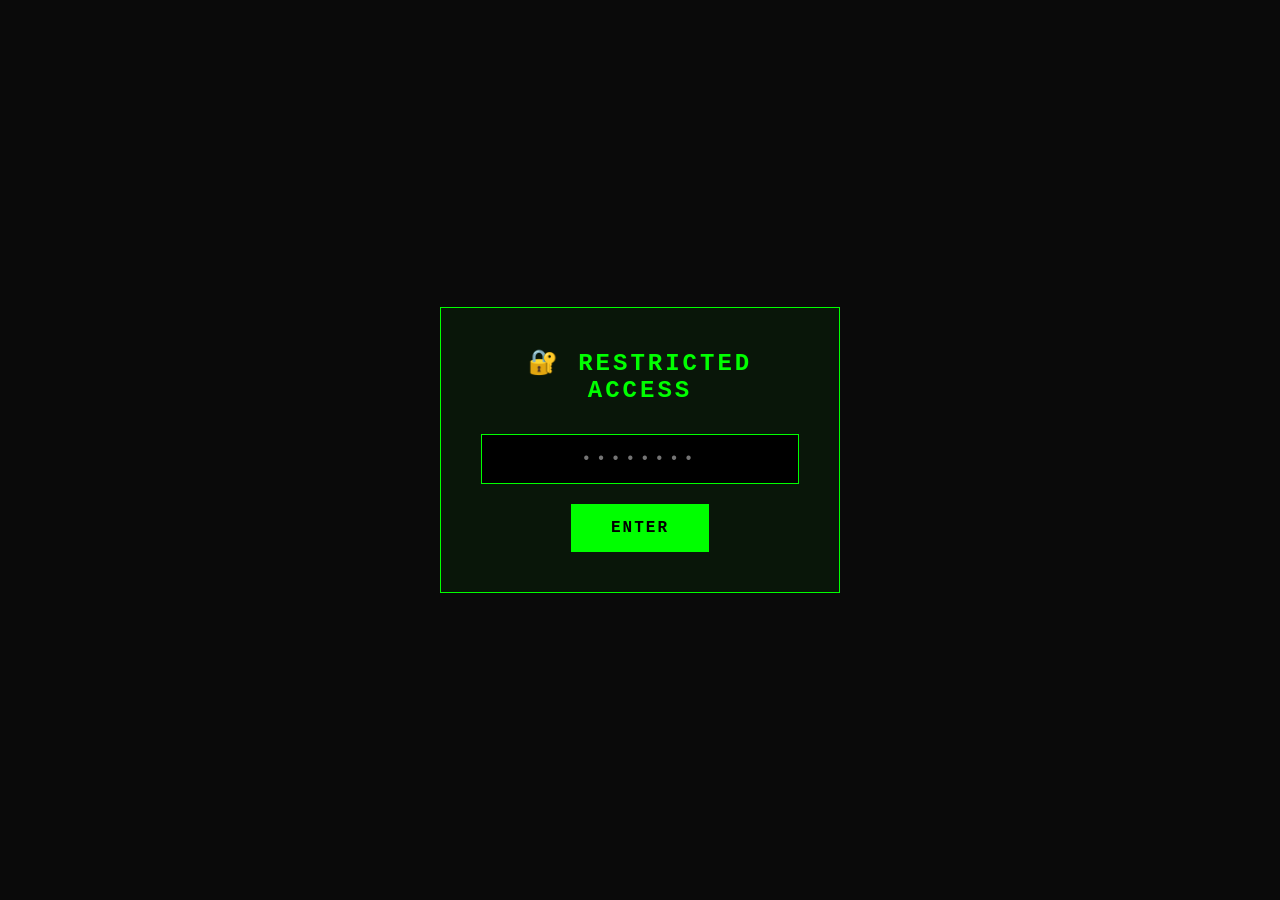
==== digitalbeauty/dashboard.html @ edce20c9 "Add PMF Plan 30 Days to dashboard" ====
<!DOCTYPE html>
<html lang="en">
<head>
    <meta charset="UTF-8">
    <meta name="viewport" content="width=device-width, initial-scale=1.0">
    <title>DigitalBeauty Pro — Documents</title>
    <style>
        * { margin: 0; padding: 0; box-sizing: border-box; }
        body {
            background-color: #1a1a1a;
            color: #e8eaed;
            font-family: -apple-system, BlinkMacSystemFont, "Segoe UI", Roboto, sans-serif;
            min-height: 100vh;
        }
        .header {
            background: #2d2d2d;
            padding: 15px 30px;
            display: flex;
            justify-content: space-between;
            align-items: center;
            border-bottom: 1px solid #3c4043;
        }
        .header h1 { font-size: 20px; font-weight: 500; }
        .logout-btn {
            background: transparent;
            color: #8ab4f8;
            border: 1px solid #8ab4f8;
            padding: 8px 20px;
            border-radius: 4px;
            cursor: pointer;
            font-size: 14px;
        }
        .logout-btn:hover { background: rgba(138, 180, 248, 0.1); }
        .container { padding: 30px; max-width: 1200px; margin: 0 auto; }
        .section-title {
            color: #9aa0a6;
            font-size: 12px;
            text-transform: uppercase;
            letter-spacing: 1px;
            margin-bottom: 15px;
            margin-top: 30px;
        }
        .file-list { background: #2d2d2d; border-radius: 8px; overflow: hidden; }
        .file-item {
            display: flex;
            align-items: center;
            padding: 15px 20px;
            border-bottom: 1px solid #3c4043;
            cursor: pointer;
            transition: background 0.2s;
        }
        .file-item:hover { background: #3c4043; }
        .file-item:last-child { border-bottom: none; }
        .file-icon {
            width: 24px;
            height: 24px;
            margin-right: 15px;
            display: flex;
            align-items: center;
            justify-content: center;
            font-size: 18px;
        }
        .file-name {
            flex: 1;
            font-size: 14px;
            color: #e8eaed;
        }
        .file-meta {
            color: #9aa0a6;
            font-size: 12px;
        }
        .folder-row {
            background: rgba(138, 180, 248, 0.05);
        }
    </style>
</head>
<body>
    <div class="header">
        <h1>DigitalBeauty Pro — Document Management</h1>
        <button class="logout-btn" onclick="logout()">Logout</button>
    </div>

    <div class="container">
        <div class="section-title">Folders</div>
        <div class="file-list">
            <div class="file-item folder-row" onclick="alert('Folder coming soon')">
                <div class="file-icon">📂</div>
                <div class="file-name">Strategy Documents</div>
                <div class="file-meta">5 items</div>
            </div>
            <div class="file-item folder-row" onclick="alert('Folder coming soon')">
                <div class="file-icon">📂</div>
                <div class="file-name">Market Analysis</div>
                <div class="file-meta">5 items</div>
            </div>
        </div>

        <div class="section-title">Files</div>
        <div class="file-list">
            <div class="file-item" onclick="window.location.href='docs/ideal-customer-profile.html'">
                <div class="file-icon">📄</div>
                <div class="file-name">Ideal Customer Profile</div>
                <div class="file-meta">PDF • Feb 21, 2026</div>
            </div>
            <div class="file-item" onclick="window.location.href='docs/north-star-metrics.html'">
                <div class="file-icon">📄</div>
                <div class="file-name">North Star Metrics</div>
                <div class="file-meta">PDF • Feb 21, 2026</div>
            </div>
            <div class="file-item" onclick="window.location.href='docs/pmf-plan-30-days.html'">
                <div class="file-icon">📄</div>
                <div class="file-name">PMF Plan 30 Days</div>
                <div class="file-meta">PDF • Feb 21, 2026</div>
            </div>
            <div class="file-item" onclick="window.location.href='docs/product-market-fit-analysis.html'">
                <div class="file-icon">📄</div>
                <div class="file-name">Product-Market-Fit Analysis</div>
                <div class="file-meta">PDF • Feb 21, 2026</div>
            </div>
            <div class="file-item" onclick="window.location.href='docs/wedge-strategy.html'">
                <div class="file-icon">📄</div>
                <div class="file-name">Wedge Strategy</div>
                <div class="file-meta">PDF • Feb 21, 2026</div>
            </div>
        </div>
    </div>

    <script>
        if (sessionStorage.getItem("authenticated") !== "true") {
            window.location.href = "index.html";
        }
        
        function logout() {
            sessionStorage.removeItem("authenticated");
            window.location.href = "index.html";
        }
    </script>
</body>
</html>
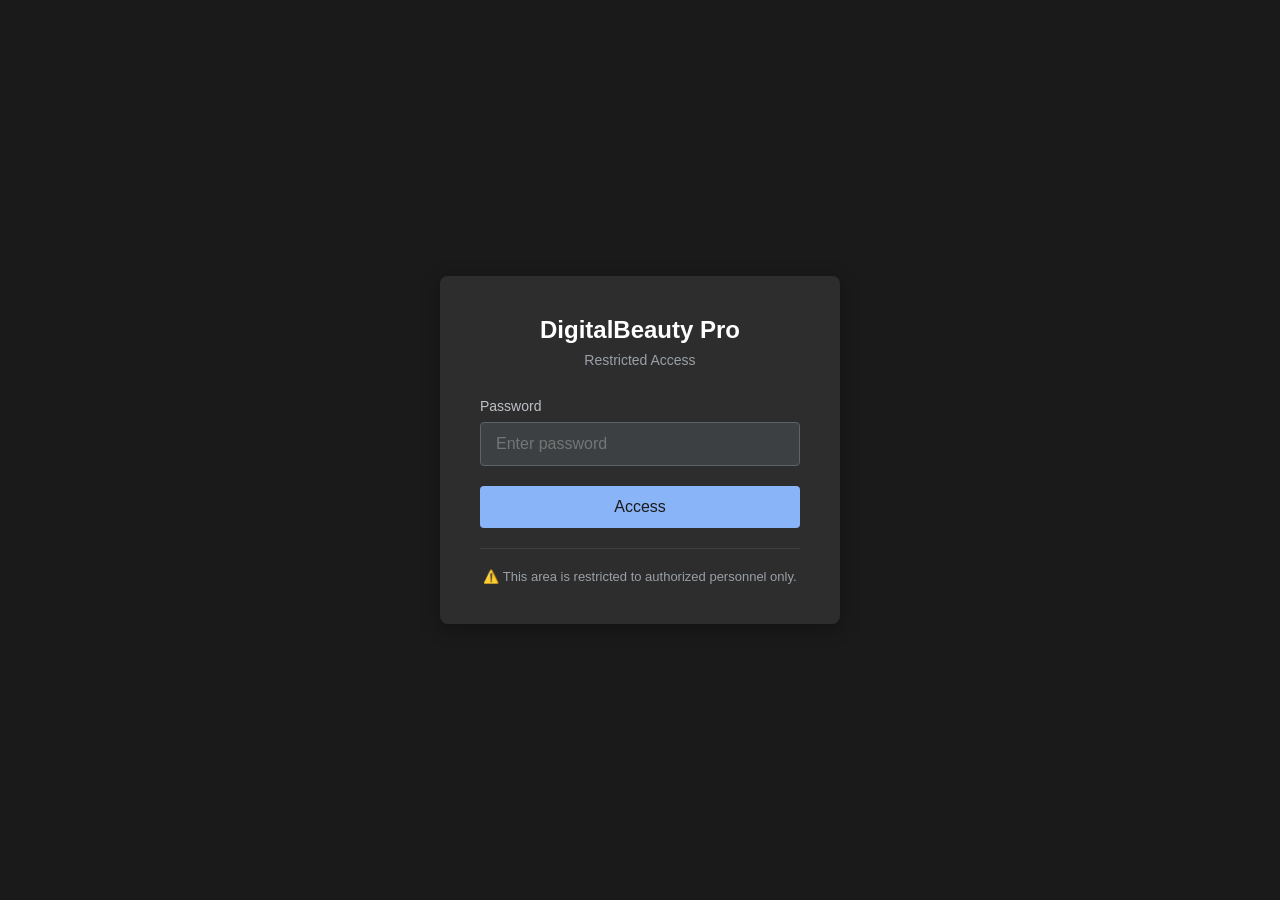
==== commit 2dcf75a7: "Update dashboard with role-based features" ====
--- a/digitalbeauty/dashboard.html
+++ b/digitalbeauty/dashboard.html
@@ -20,7 +20,19 @@
             align-items: center;
             border-bottom: 1px solid #3c4043;
         }
+        .header-left { display: flex; align-items: center; gap: 15px; }
         .header h1 { font-size: 20px; font-weight: 500; }
+        .user-badge {
+            background: #3c4043;
+            padding: 4px 12px;
+            border-radius: 12px;
+            font-size: 12px;
+            color: #bdc1c6;
+        }
+        .user-badge.admin {
+            background: #34a853;
+            color: #fff;
+        }
         .logout-btn {
             background: transparent;
             color: #8ab4f8;
@@ -31,6 +43,35 @@
             font-size: 14px;
         }
         .logout-btn:hover { background: rgba(138, 180, 248, 0.1); }
+        
+        .admin-toolbar {
+            background: #252525;
+            padding: 15px 30px;
+            border-bottom: 1px solid #3c4043;
+            display: none;
+            align-items: center;
+            gap: 15px;
+        }
+        .admin-toolbar.visible { display: flex; }
+        .new-folder-btn {
+            background: #34a853;
+            color: #fff;
+            border: none;
+            padding: 8px 16px;
+            border-radius: 4px;
+            cursor: pointer;
+            font-size: 14px;
+            display: flex;
+            align-items: center;
+            gap: 8px;
+        }
+        .new-folder-btn:hover { background: #2d8a47; }
+        .drag-hint {
+            color: #9aa0a6;
+            font-size: 13px;
+            font-style: italic;
+        }
+        
         .container { padding: 30px; max-width: 1200px; margin: 0 auto; }
         .section-title {
             color: #9aa0a6;
@@ -51,6 +92,8 @@
         }
         .file-item:hover { background: #3c4043; }
         .file-item:last-child { border-bottom: none; }
+        .file-item.dragging { opacity: 0.5; }
+        .file-item.drag-over { background: rgba(138, 180, 248, 0.2); }
         .file-icon {
             width: 24px;
             height: 24px;
@@ -72,52 +115,135 @@
         .folder-row {
             background: rgba(138, 180, 248, 0.05);
         }
+        .folder-row.drag-over {
+            background: rgba(138, 180, 248, 0.3);
+            border: 2px dashed #8ab4f8;
+        }
+        .folder-row.readonly {
+            cursor: default;
+        }
+        .folder-row.readonly:hover {
+            background: rgba(138, 180, 248, 0.05);
+        }
+        
+        /* Modal */
+        .modal {
+            display: none;
+            position: fixed;
+            top: 0;
+            left: 0;
+            width: 100%;
+            height: 100%;
+            background: rgba(0,0,0,0.7);
+            justify-content: center;
+            align-items: center;
+            z-index: 1000;
+        }
+        .modal.visible { display: flex; }
+        .modal-content {
+            background: #2d2d2d;
+            padding: 30px;
+            border-radius: 8px;
+            width: 100%;
+            max-width: 400px;
+        }
+        .modal-content h3 {
+            margin-bottom: 20px;
+            color: #fff;
+        }
+        .modal-content input {
+            width: 100%;
+            padding: 12px;
+            background: #3c4043;
+            border: 1px solid #5f6368;
+            border-radius: 4px;
+            color: #fff;
+            font-size: 16px;
+            margin-bottom: 20px;
+        }
+        .modal-buttons {
+            display: flex;
+            gap: 10px;
+            justify-content: flex-end;
+        }
+        .modal-btn {
+            padding: 10px 20px;
+            border: none;
+            border-radius: 4px;
+            cursor: pointer;
+            font-size: 14px;
+        }
+        .modal-btn.cancel {
+            background: transparent;
+            color: #bdc1c6;
+        }
+        .modal-btn.cancel:hover { color: #fff; }
+        .modal-btn.confirm {
+            background: #34a853;
+            color: #fff;
+        }
+        .modal-btn.confirm:hover { background: #2d8a47; }
     </style>
 </head>
 <body>
     <div class="header">
-        <h1>DigitalBeauty Pro — Document Management</h1>
+        <div class="header-left">
+            <h1>DigitalBeauty Pro — Document Management</h1>
+            <span class="user-badge" id="userBadge">Viewer</span>
+        </div>
         <button class="logout-btn" onclick="logout()">Logout</button>
     </div>
 
+    <div class="admin-toolbar" id="adminToolbar">
+        <button class="new-folder-btn" onclick="createNewFolder()">
+            <span>+</span> New Folder
+        </button>
+        <span class="drag-hint">💡 Drag files to folders to organize</span>
+    </div>
+
     <div class="container">
         <div class="section-title">Folders</div>
-        <div class="file-list">
-            <div class="file-item folder-row" onclick="alert('Folder coming soon')">
+        <div class="file-list" id="folderList">
+            <div class="file-item folder-row" data-folder="strategy" draggable="false">
                 <div class="file-icon">📂</div>
                 <div class="file-name">Strategy Documents</div>
-                <div class="file-meta">5 items</div>
-            </div>
-            <div class="file-item folder-row" onclick="alert('Folder coming soon')">
+                <div class="file-meta">6 items</div>
+            </div>
+            <div class="file-item folder-row" data-folder="market" draggable="false">
                 <div class="file-icon">📂</div>
                 <div class="file-name">Market Analysis</div>
-                <div class="file-meta">5 items</div>
+                <div class="file-meta">6 items</div>
             </div>
         </div>
 
         <div class="section-title">Files</div>
-        <div class="file-list">
-            <div class="file-item" onclick="window.location.href='docs/ideal-customer-profile.html'">
+        <div class="file-list" id="fileList">
+            <div class="file-item" data-file="creator-integration-strategy" draggable="false">
+                <div class="file-icon">📄</div>
+                <div class="file-name">Creator Integration Strategy</div>
+                <div class="file-meta">PDF • Feb 21, 2026</div>
+            </div>
+            <div class="file-item" data-file="ideal-customer-profile" draggable="false">
                 <div class="file-icon">📄</div>
                 <div class="file-name">Ideal Customer Profile</div>
                 <div class="file-meta">PDF • Feb 21, 2026</div>
             </div>
-            <div class="file-item" onclick="window.location.href='docs/north-star-metrics.html'">
+            <div class="file-item" data-file="north-star-metrics" draggable="false">
                 <div class="file-icon">📄</div>
                 <div class="file-name">North Star Metrics</div>
                 <div class="file-meta">PDF • Feb 21, 2026</div>
             </div>
-            <div class="file-item" onclick="window.location.href='docs/pmf-plan-30-days.html'">
+            <div class="file-item" data-file="pmf-plan-30-days" draggable="false">
                 <div class="file-icon">📄</div>
                 <div class="file-name">PMF Plan 30 Days</div>
                 <div class="file-meta">PDF • Feb 21, 2026</div>
             </div>
-            <div class="file-item" onclick="window.location.href='docs/product-market-fit-analysis.html'">
+            <div class="file-item" data-file="product-market-fit-analysis" draggable="false">
                 <div class="file-icon">📄</div>
                 <div class="file-name">Product-Market-Fit Analysis</div>
                 <div class="file-meta">PDF • Feb 21, 2026</div>
             </div>
-            <div class="file-item" onclick="window.location.href='docs/wedge-strategy.html'">
+            <div class="file-item" data-file="wedge-strategy" draggable="false">
                 <div class="file-icon">📄</div>
                 <div class="file-name">Wedge Strategy</div>
                 <div class="file-meta">PDF • Feb 21, 2026</div>
@@ -125,15 +251,175 @@
         </div>
     </div>
 
+    <!-- New Folder Modal -->
+    <div class="modal" id="newFolderModal">
+        <div class="modal-content">
+            <h3>Create New Folder</h3>
+            <input type="text" id="folderNameInput" placeholder="Folder name">
+            <div class="modal-buttons">
+                <button class="modal-btn cancel" onclick="closeModal()">Cancel</button>
+                <button class="modal-btn confirm" onclick="confirmNewFolder()">Create</button>
+            </div>
+        </div>
+    </div>
+
     <script>
+        // Check authentication
         if (sessionStorage.getItem("authenticated") !== "true") {
             window.location.href = "index.html";
         }
-        
+
+        const userRole = sessionStorage.getItem("userRole") || "viewer";
+        const userName = sessionStorage.getItem("userName") || "User";
+        const isAdmin = userRole === "admin";
+
+        // Update UI based on role
+        document.getElementById("userBadge").textContent = userName;
+        if (isAdmin) {
+            document.getElementById("userBadge").classList.add("admin");
+            document.getElementById("adminToolbar").classList.add("visible");
+            setupDragAndDrop();
+        } else {
+            document.getElementById("userBadge").classList.remove("admin");
+            // Make folders readonly for viewers
+            document.querySelectorAll('.folder-row').forEach(folder => {
+                folder.classList.add('readonly');
+            });
+        }
+
+        // File click handlers
+        document.querySelectorAll('[data-file]').forEach(item => {
+            item.addEventListener('click', function() {
+                const file = this.getAttribute('data-file');
+                window.location.href = `docs/${file}.html`;
+            });
+        });
+
+        // Folder click handlers
+        document.querySelectorAll('[data-folder]').forEach(item => {
+            item.addEventListener('click', function(e) {
+                if (!isAdmin || !this.classList.contains('drag-over')) {
+                    const folder = this.getAttribute('data-folder');
+                    alert(`Folder "${folder}" contents coming soon`);
+                }
+            });
+        });
+
         function logout() {
             sessionStorage.removeItem("authenticated");
+            sessionStorage.removeItem("userRole");
+            sessionStorage.removeItem("userName");
             window.location.href = "index.html";
         }
+
+        function setupDragAndDrop() {
+            const files = document.querySelectorAll('[data-file]');
+            const folders = document.querySelectorAll('[data-folder]');
+
+            files.forEach(file => {
+                file.draggable = true;
+                file.addEventListener('dragstart', handleDragStart);
+                file.addEventListener('dragend', handleDragEnd);
+            });
+
+            folders.forEach(folder => {
+                folder.addEventListener('dragover', handleDragOver);
+                folder.addEventListener('dragleave', handleDragLeave);
+                folder.addEventListener('drop', handleDrop);
+            });
+        }
+
+        function handleDragStart(e) {
+            this.classList.add('dragging');
+            e.dataTransfer.setData('text/plain', this.getAttribute('data-file'));
+            e.dataTransfer.effectAllowed = 'move';
+        }
+
+        function handleDragEnd(e) {
+            this.classList.remove('dragging');
+        }
+
+        function handleDragOver(e) {
+            e.preventDefault();
+            e.dataTransfer.dropEffect = 'move';
+            this.classList.add('drag-over');
+        }
+
+        function handleDragLeave(e) {
+            this.classList.remove('drag-over');
+        }
+
+        function handleDrop(e) {
+            e.preventDefault();
+            this.classList.remove('drag-over');
+            const fileName = e.dataTransfer.getData('text/plain');
+            const folderName = this.getAttribute('data-folder');
+            
+            // Find the file element
+            const fileElement = document.querySelector(`[data-file="${fileName}"]`);
+            const fileTitle = fileElement.querySelector('.file-name').textContent;
+            
+            // In a real app, this would update the database
+            // For now, just show feedback
+            alert(`Moved "${fileTitle}" to folder "${folderName}"`);
+            
+            // Update the folder count (visual only)
+            const meta = this.querySelector('.file-meta');
+            const currentCount = parseInt(meta.textContent);
+            meta.textContent = `${currentCount + 1} items`;
+        }
+
+        function createNewFolder() {
+            document.getElementById('newFolderModal').classList.add('visible');
+            document.getElementById('folderNameInput').focus();
+        }
+
+        function closeModal() {
+            document.getElementById('newFolderModal').classList.remove('visible');
+            document.getElementById('folderNameInput').value = '';
+        }
+
+        function confirmNewFolder() {
+            const folderName = document.getElementById('folderNameInput').value.trim();
+            if (folderName) {
+                // In a real app, this would create the folder in the database
+                // For now, just add it to the UI
+                const folderList = document.getElementById('folderList');
+                const newFolder = document.createElement('div');
+                newFolder.className = 'file-item folder-row';
+                newFolder.setAttribute('data-folder', folderName.toLowerCase().replace(/\s+/g, '-'));
+                newFolder.innerHTML = `
+                    <div class="file-icon">📂</div>
+                    <div class="file-name">${folderName}</div>
+                    <div class="file-meta">0 items</div>
+                `;
+                
+                // Add event listeners
+                newFolder.addEventListener('click', function() {
+                    alert(`Folder "${folderName}" contents coming soon`);
+                });
+                newFolder.addEventListener('dragover', handleDragOver);
+                newFolder.addEventListener('dragleave', handleDragLeave);
+                newFolder.addEventListener('drop', handleDrop);
+                
+                folderList.appendChild(newFolder);
+                closeModal();
+            }
+        }
+
+        // Close modal on outside click
+        document.getElementById('newFolderModal').addEventListener('click', function(e) {
+            if (e.target === this) {
+                closeModal();
+            }
+        });
+
+        // Enter key in modal
+        document.getElementById('folderNameInput').addEventListener('keypress', function(e) {
+            if (e.key === 'Enter') {
+                confirmNewFolder();
+            }
+        });
     </script>
 </body>
 </html>
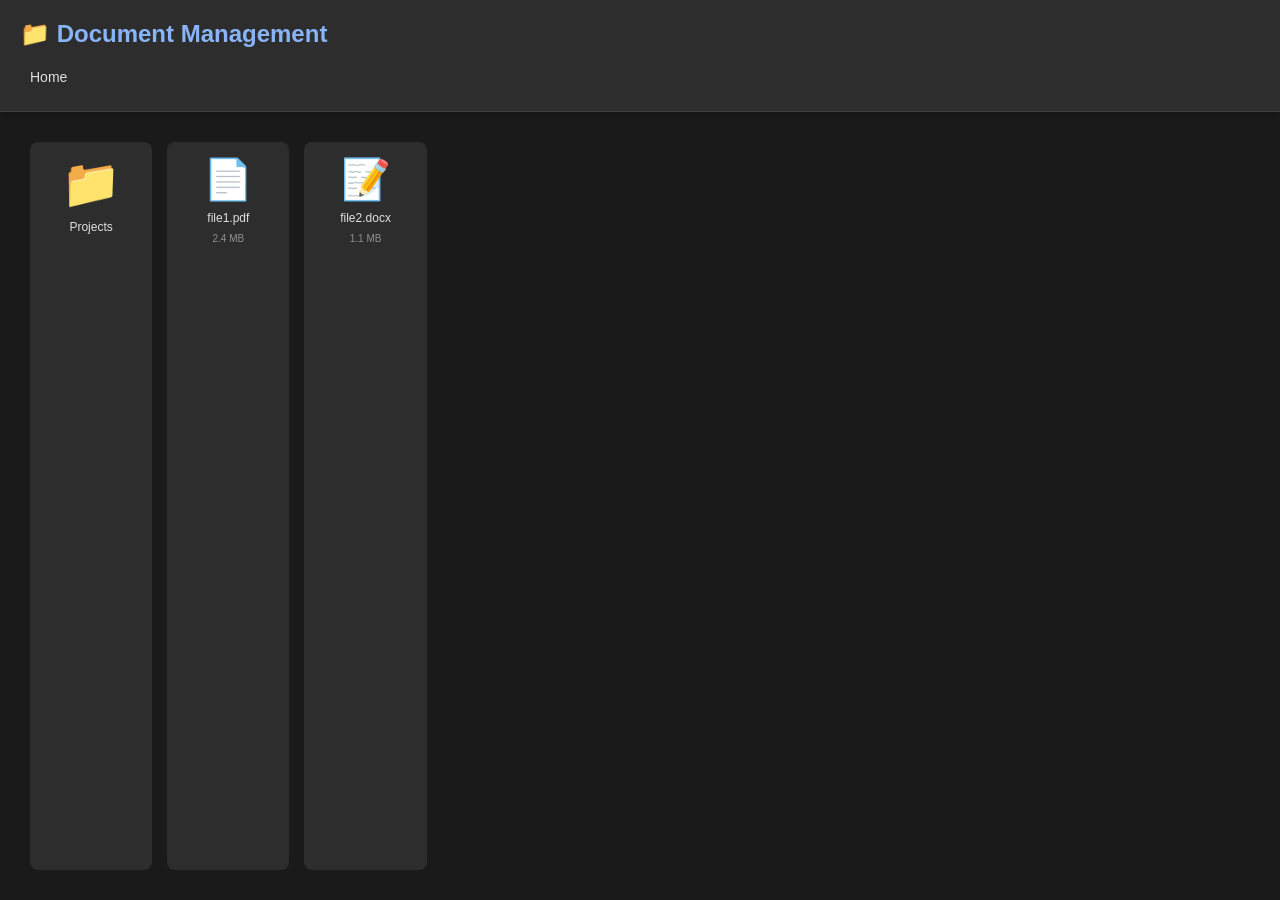
==== commit 79770a71: "Add breadcrumbs, context menu, drag to parent" ====
--- a/digitalbeauty/dashboard.html
+++ b/digitalbeauty/dashboard.html
@@ -1,424 +1,1040 @@
 <!DOCTYPE html>
-<html lang="en">
+<html lang="it">
 <head>
     <meta charset="UTF-8">
     <meta name="viewport" content="width=device-width, initial-scale=1.0">
-    <title>DigitalBeauty Pro — Documents</title>
+    <title>Document Management Dashboard</title>
     <style>
-        * { margin: 0; padding: 0; box-sizing: border-box; }
+        * {
+            margin: 0;
+            padding: 0;
+            box-sizing: border-box;
+        }
+
         body {
+            font-family: -apple-system, BlinkMacSystemFont, 'Segoe UI', Roboto, 'Helvetica Neue', Arial, sans-serif;
             background-color: #1a1a1a;
-            color: #e8eaed;
-            font-family: -apple-system, BlinkMacSystemFont, "Segoe UI", Roboto, sans-serif;
-            min-height: 100vh;
-        }
+            color: #e0e0e0;
+            overflow: hidden;
+        }
+
+        .container {
+            display: flex;
+            flex-direction: column;
+            height: 100vh;
+            overflow: hidden;
+        }
+
+        /* Header */
         .header {
-            background: #2d2d2d;
-            padding: 15px 30px;
-            display: flex;
-            justify-content: space-between;
-            align-items: center;
-            border-bottom: 1px solid #3c4043;
-        }
-        .header-left { display: flex; align-items: center; gap: 15px; }
-        .header h1 { font-size: 20px; font-weight: 500; }
-        .user-badge {
-            background: #3c4043;
-            padding: 4px 12px;
-            border-radius: 12px;
-            font-size: 12px;
-            color: #bdc1c6;
-        }
-        .user-badge.admin {
-            background: #34a853;
-            color: #fff;
-        }
-        .logout-btn {
-            background: transparent;
+            background-color: #2d2d2d;
+            padding: 20px;
+            border-bottom: 1px solid #404040;
+            box-shadow: 0 2px 8px rgba(0, 0, 0, 0.3);
+        }
+
+        .header h1 {
             color: #8ab4f8;
-            border: 1px solid #8ab4f8;
-            padding: 8px 20px;
-            border-radius: 4px;
-            cursor: pointer;
-            font-size: 14px;
-        }
-        .logout-btn:hover { background: rgba(138, 180, 248, 0.1); }
-        
-        .admin-toolbar {
-            background: #252525;
-            padding: 15px 30px;
-            border-bottom: 1px solid #3c4043;
-            display: none;
-            align-items: center;
-            gap: 15px;
-        }
-        .admin-toolbar.visible { display: flex; }
-        .new-folder-btn {
-            background: #34a853;
-            color: #fff;
-            border: none;
-            padding: 8px 16px;
-            border-radius: 4px;
-            cursor: pointer;
-            font-size: 14px;
+            font-size: 24px;
+            margin-bottom: 15px;
+        }
+
+        /* Breadcrumbs */
+        .breadcrumbs {
             display: flex;
             align-items: center;
             gap: 8px;
-        }
-        .new-folder-btn:hover { background: #2d8a47; }
-        .drag-hint {
-            color: #9aa0a6;
-            font-size: 13px;
-            font-style: italic;
-        }
-        
-        .container { padding: 30px; max-width: 1200px; margin: 0 auto; }
-        .section-title {
-            color: #9aa0a6;
-            font-size: 12px;
-            text-transform: uppercase;
-            letter-spacing: 1px;
-            margin-bottom: 15px;
-            margin-top: 30px;
-        }
-        .file-list { background: #2d2d2d; border-radius: 8px; overflow: hidden; }
+            flex-wrap: wrap;
+        }
+
+        .breadcrumb-item {
+            display: flex;
+            align-items: center;
+            gap: 6px;
+        }
+
+        .breadcrumb-link {
+            color: #8ab4f8;
+            cursor: pointer;
+            padding: 6px 10px;
+            border-radius: 4px;
+            transition: all 0.2s ease;
+            font-size: 14px;
+            user-select: none;
+        }
+
+        .breadcrumb-link:hover {
+            background-color: #3a3a3a;
+            color: #a8c5ff;
+        }
+
+        .breadcrumb-separator {
+            color: #606060;
+            font-size: 14px;
+        }
+
+        .breadcrumb-current {
+            color: #e0e0e0;
+            padding: 6px 10px;
+            font-size: 14px;
+            font-weight: 500;
+        }
+
+        /* Main Content Area */
+        .content-area {
+            display: flex;
+            flex: 1;
+            overflow: hidden;
+        }
+
+        .file-explorer {
+            flex: 1;
+            padding: 20px;
+            overflow-y: auto;
+            display: flex;
+            flex-direction: column;
+        }
+
+        /* File Grid */
+        .file-grid {
+            display: grid;
+            grid-template-columns: repeat(auto-fill, minmax(120px, 1fr));
+            gap: 15px;
+            padding: 10px;
+            flex: 1;
+        }
+
         .file-item {
             display: flex;
+            flex-direction: column;
             align-items: center;
-            padding: 15px 20px;
-            border-bottom: 1px solid #3c4043;
+            gap: 8px;
+            padding: 12px;
+            background-color: #2d2d2d;
+            border-radius: 8px;
             cursor: pointer;
-            transition: background 0.2s;
-        }
-        .file-item:hover { background: #3c4043; }
-        .file-item:last-child { border-bottom: none; }
-        .file-item.dragging { opacity: 0.5; }
-        .file-item.drag-over { background: rgba(138, 180, 248, 0.2); }
+            transition: all 0.2s ease;
+            user-select: none;
+            border: 2px solid transparent;
+            position: relative;
+        }
+
+        .file-item:hover {
+            background-color: #353535;
+            border-color: #8ab4f8;
+            transform: translateY(-2px);
+        }
+
+        .file-item.dragging {
+            opacity: 0.5;
+            transform: scale(0.95);
+        }
+
+        .file-item.drag-over {
+            border-color: #8ab4f8;
+            background-color: rgba(138, 180, 248, 0.1);
+            box-shadow: inset 0 0 8px rgba(138, 180, 248, 0.2);
+        }
+
         .file-icon {
-            width: 24px;
-            height: 24px;
-            margin-right: 15px;
+            font-size: 40px;
+            color: #8ab4f8;
+        }
+
+        .folder .file-icon {
+            font-size: 48px;
+        }
+
+        .file-name {
+            font-size: 12px;
+            text-align: center;
+            word-break: break-word;
+            max-width: 100%;
+            color: #e0e0e0;
+            font-weight: 500;
+        }
+
+        .file-info {
+            font-size: 10px;
+            color: #909090;
+            text-align: center;
+        }
+
+        /* Empty State */
+        .empty-state {
+            display: flex;
+            flex-direction: column;
+            align-items: center;
+            justify-content: center;
+            flex: 1;
+            gap: 20px;
+            color: #606060;
+        }
+
+        .empty-state-icon {
+            font-size: 64px;
+            opacity: 0.3;
+        }
+
+        .empty-state-text {
+            font-size: 16px;
+            text-align: center;
+        }
+
+        /* Context Menu */
+        .context-menu {
+            position: fixed;
+            background-color: #2d2d2d;
+            border: 1px solid #404040;
+            border-radius: 6px;
+            box-shadow: 0 4px 12px rgba(0, 0, 0, 0.5);
+            z-index: 1000;
+            min-width: 180px;
+            overflow: hidden;
+            display: none;
+        }
+
+        .context-menu.show {
+            display: block;
+        }
+
+        .context-menu-item {
+            padding: 10px 16px;
+            cursor: pointer;
+            color: #e0e0e0;
+            transition: all 0.2s ease;
             display: flex;
             align-items: center;
-            justify-content: center;
-            font-size: 18px;
-        }
-        .file-name {
-            flex: 1;
-            font-size: 14px;
-            color: #e8eaed;
-        }
-        .file-meta {
-            color: #9aa0a6;
-            font-size: 12px;
-        }
-        .folder-row {
-            background: rgba(138, 180, 248, 0.05);
-        }
-        .folder-row.drag-over {
-            background: rgba(138, 180, 248, 0.3);
-            border: 2px dashed #8ab4f8;
-        }
-        .folder-row.readonly {
-            cursor: default;
-        }
-        .folder-row.readonly:hover {
-            background: rgba(138, 180, 248, 0.05);
-        }
-        
+            gap: 10px;
+            font-size: 13px;
+            border: none;
+            background: none;
+            width: 100%;
+            text-align: left;
+        }
+
+        .context-menu-item:hover {
+            background-color: #3a3a3a;
+            color: #8ab4f8;
+        }
+
+        .context-menu-item.delete-action:hover {
+            background-color: #4a2020;
+            color: #ff6b6b;
+        }
+
+        .context-menu-divider {
+            height: 1px;
+            background-color: #404040;
+            margin: 4px 0;
+        }
+
         /* Modal */
-        .modal {
-            display: none;
+        .modal-overlay {
             position: fixed;
             top: 0;
             left: 0;
+            right: 0;
+            bottom: 0;
+            background-color: rgba(0, 0, 0, 0.7);
+            display: none;
+            align-items: center;
+            justify-content: center;
+            z-index: 2000;
+            backdrop-filter: blur(2px);
+        }
+
+        .modal-overlay.show {
+            display: flex;
+        }
+
+        .modal {
+            background-color: #2d2d2d;
+            border-radius: 12px;
+            padding: 24px;
+            box-shadow: 0 8px 32px rgba(0, 0, 0, 0.6);
+            max-width: 400px;
+            width: 90%;
+        }
+
+        .modal h2 {
+            color: #e0e0e0;
+            margin-bottom: 16px;
+            font-size: 18px;
+        }
+
+        .modal p {
+            color: #b0b0b0;
+            margin-bottom: 20px;
+            font-size: 14px;
+        }
+
+        .modal-input {
             width: 100%;
-            height: 100%;
-            background: rgba(0,0,0,0.7);
-            justify-content: center;
-            align-items: center;
-            z-index: 1000;
-        }
-        .modal.visible { display: flex; }
-        .modal-content {
-            background: #2d2d2d;
-            padding: 30px;
-            border-radius: 8px;
-            width: 100%;
-            max-width: 400px;
-        }
-        .modal-content h3 {
+            padding: 10px;
             margin-bottom: 20px;
-            color: #fff;
-        }
-        .modal-content input {
-            width: 100%;
-            padding: 12px;
-            background: #3c4043;
-            border: 1px solid #5f6368;
-            border-radius: 4px;
-            color: #fff;
-            font-size: 16px;
-            margin-bottom: 20px;
-        }
+            background-color: #3a3a3a;
+            border: 1px solid #404040;
+            color: #e0e0e0;
+            border-radius: 6px;
+            font-size: 14px;
+            font-family: inherit;
+        }
+
+        .modal-input:focus {
+            outline: none;
+            border-color: #8ab4f8;
+            box-shadow: 0 0 8px rgba(138, 180, 248, 0.2);
+        }
+
         .modal-buttons {
             display: flex;
             gap: 10px;
             justify-content: flex-end;
         }
-        .modal-btn {
+
+        .btn {
             padding: 10px 20px;
             border: none;
-            border-radius: 4px;
+            border-radius: 6px;
             cursor: pointer;
             font-size: 14px;
-        }
-        .modal-btn.cancel {
-            background: transparent;
-            color: #bdc1c6;
-        }
-        .modal-btn.cancel:hover { color: #fff; }
-        .modal-btn.confirm {
-            background: #34a853;
-            color: #fff;
-        }
-        .modal-btn.confirm:hover { background: #2d8a47; }
+            transition: all 0.2s ease;
+            font-weight: 500;
+        }
+
+        .btn-primary {
+            background-color: #8ab4f8;
+            color: #1a1a1a;
+        }
+
+        .btn-primary:hover {
+            background-color: #a8c5ff;
+            transform: translateY(-1px);
+        }
+
+        .btn-secondary {
+            background-color: #3a3a3a;
+            color: #e0e0e0;
+        }
+
+        .btn-secondary:hover {
+            background-color: #454545;
+        }
+
+        .btn-danger {
+            background-color: #d32f2f;
+            color: #ffffff;
+        }
+
+        .btn-danger:hover {
+            background-color: #e53935;
+            transform: translateY(-1px);
+        }
+
+        /* Drag Indicator */
+        .drag-indicator {
+            position: fixed;
+            pointer-events: none;
+            display: none;
+            z-index: 999;
+        }
+
+        .drag-indicator.show {
+            display: flex;
+            align-items: center;
+            gap: 8px;
+            padding: 8px 12px;
+            background-color: #8ab4f8;
+            color: #1a1a1a;
+            border-radius: 6px;
+            font-size: 12px;
+            font-weight: 600;
+            box-shadow: 0 4px 12px rgba(138, 180, 248, 0.3);
+        }
+
+        /* Scrollbar */
+        .file-explorer::-webkit-scrollbar {
+            width: 8px;
+        }
+
+        .file-explorer::-webkit-scrollbar-track {
+            background: #1a1a1a;
+        }
+
+        .file-explorer::-webkit-scrollbar-thumb {
+            background: #404040;
+            border-radius: 4px;
+        }
+
+        .file-explorer::-webkit-scrollbar-thumb:hover {
+            background: #505050;
+        }
+
+        /* Loading State */
+        .loading {
+            display: inline-block;
+            width: 12px;
+            height: 12px;
+            border: 2px solid #8ab4f8;
+            border-top-color: transparent;
+            border-radius: 50%;
+            animation: spin 0.6s linear infinite;
+        }
+
+        @keyframes spin {
+            to { transform: rotate(360deg); }
+        }
+
+        /* Responsive */
+        @media (max-width: 768px) {
+            .file-grid {
+                grid-template-columns: repeat(auto-fill, minmax(100px, 1fr));
+                gap: 12px;
+            }
+
+            .header {
+                padding: 16px;
+            }
+
+            .header h1 {
+                font-size: 20px;
+                margin-bottom: 12px;
+            }
+        }
     </style>
 </head>
 <body>
-    <div class="header">
-        <div class="header-left">
-            <h1>DigitalBeauty Pro — Document Management</h1>
-            <span class="user-badge" id="userBadge">Viewer</span>
-        </div>
-        <button class="logout-btn" onclick="logout()">Logout</button>
-    </div>
-
-    <div class="admin-toolbar" id="adminToolbar">
-        <button class="new-folder-btn" onclick="createNewFolder()">
-            <span>+</span> New Folder
-        </button>
-        <span class="drag-hint">💡 Drag files to folders to organize</span>
-    </div>
-
     <div class="container">
-        <div class="section-title">Folders</div>
-        <div class="file-list" id="folderList">
-            <div class="file-item folder-row" data-folder="strategy" draggable="false">
-                <div class="file-icon">📂</div>
-                <div class="file-name">Strategy Documents</div>
-                <div class="file-meta">6 items</div>
-            </div>
-            <div class="file-item folder-row" data-folder="market" draggable="false">
-                <div class="file-icon">📂</div>
-                <div class="file-name">Market Analysis</div>
-                <div class="file-meta">6 items</div>
+        <!-- Header -->
+        <div class="header">
+            <h1>📁 Document Management</h1>
+            <div class="breadcrumbs" id="breadcrumbs">
+                <div class="breadcrumb-item">
+                    <span class="breadcrumb-link" data-path="">Home</span>
+                </div>
             </div>
         </div>
 
-        <div class="section-title">Files</div>
-        <div class="file-list" id="fileList">
-            <div class="file-item" data-file="creator-integration-strategy" draggable="false">
-                <div class="file-icon">📄</div>
-                <div class="file-name">Creator Integration Strategy</div>
-                <div class="file-meta">PDF • Feb 21, 2026</div>
-            </div>
-            <div class="file-item" data-file="ideal-customer-profile" draggable="false">
-                <div class="file-icon">📄</div>
-                <div class="file-name">Ideal Customer Profile</div>
-                <div class="file-meta">PDF • Feb 21, 2026</div>
-            </div>
-            <div class="file-item" data-file="north-star-metrics" draggable="false">
-                <div class="file-icon">📄</div>
-                <div class="file-name">North Star Metrics</div>
-                <div class="file-meta">PDF • Feb 21, 2026</div>
-            </div>
-            <div class="file-item" data-file="pmf-plan-30-days" draggable="false">
-                <div class="file-icon">📄</div>
-                <div class="file-name">PMF Plan 30 Days</div>
-                <div class="file-meta">PDF • Feb 21, 2026</div>
-            </div>
-            <div class="file-item" data-file="product-market-fit-analysis" draggable="false">
-                <div class="file-icon">📄</div>
-                <div class="file-name">Product-Market-Fit Analysis</div>
-                <div class="file-meta">PDF • Feb 21, 2026</div>
-            </div>
-            <div class="file-item" data-file="wedge-strategy" draggable="false">
-                <div class="file-icon">📄</div>
-                <div class="file-name">Wedge Strategy</div>
-                <div class="file-meta">PDF • Feb 21, 2026</div>
+        <!-- Main Content -->
+        <div class="content-area">
+            <div class="file-explorer" id="fileExplorer">
+                <div class="file-grid" id="fileGrid"></div>
+                <div class="empty-state" id="emptyState">
+                    <div class="empty-state-icon">📭</div>
+                    <div class="empty-state-text">This folder is empty</div>
+                </div>
             </div>
         </div>
     </div>
 
-    <!-- New Folder Modal -->
-    <div class="modal" id="newFolderModal">
-        <div class="modal-content">
-            <h3>Create New Folder</h3>
-            <input type="text" id="folderNameInput" placeholder="Folder name">
+    <!-- Context Menu -->
+    <div class="context-menu" id="contextMenu"></div>
+
+    <!-- Modal Overlay -->
+    <div class="modal-overlay" id="modalOverlay">
+        <div class="modal" id="modal">
+            <h2 id="modalTitle"></h2>
+            <p id="modalMessage"></p>
+            <input type="text" class="modal-input" id="modalInput" style="display: none;">
             <div class="modal-buttons">
-                <button class="modal-btn cancel" onclick="closeModal()">Cancel</button>
-                <button class="modal-btn confirm" onclick="confirmNewFolder()">Create</button>
+                <button class="btn btn-secondary" id="modalCancel">Cancel</button>
+                <button class="btn btn-primary" id="modalConfirm">Confirm</button>
             </div>
         </div>
     </div>
 
+    <!-- Drag Indicator -->
+    <div class="drag-indicator" id="dragIndicator">
+        <span>📦</span>
+        <span id="dragText"></span>
+    </div>
+
     <script>
-        // Check authentication
-        if (sessionStorage.getItem("authenticated") !== "true") {
-            window.location.href = "index.html";
-        }
-
-        const userRole = sessionStorage.getItem("userRole") || "viewer";
-        const userName = sessionStorage.getItem("userName") || "User";
-        const isAdmin = userRole === "admin";
-
-        // Update UI based on role
-        document.getElementById("userBadge").textContent = userName;
-        if (isAdmin) {
-            document.getElementById("userBadge").classList.add("admin");
-            document.getElementById("adminToolbar").classList.add("visible");
-            setupDragAndDrop();
-        } else {
-            document.getElementById("userBadge").classList.remove("admin");
-            // Make folders readonly for viewers
-            document.querySelectorAll('.folder-row').forEach(folder => {
-                folder.classList.add('readonly');
-            });
-        }
-
-        // File click handlers
-        document.querySelectorAll('[data-file]').forEach(item => {
-            item.addEventListener('click', function() {
-                const file = this.getAttribute('data-file');
-                window.location.href = `docs/${file}.html`;
-            });
-        });
-
-        // Folder click handlers
-        document.querySelectorAll('[data-folder]').forEach(item => {
-            item.addEventListener('click', function(e) {
-                if (!isAdmin || !this.classList.contains('drag-over')) {
-                    const folder = this.getAttribute('data-folder');
-                    alert(`Folder "${folder}" contents coming soon`);
-                }
-            });
-        });
-
-        function logout() {
-            sessionStorage.removeItem("authenticated");
-            sessionStorage.removeItem("userRole");
-            sessionStorage.removeItem("userName");
-            window.location.href = "index.html";
-        }
-
-        function setupDragAndDrop() {
-            const files = document.querySelectorAll('[data-file]');
-            const folders = document.querySelectorAll('[data-folder]');
-
-            files.forEach(file => {
-                file.draggable = true;
-                file.addEventListener('dragstart', handleDragStart);
-                file.addEventListener('dragend', handleDragEnd);
-            });
-
-            folders.forEach(folder => {
-                folder.addEventListener('dragover', handleDragOver);
-                folder.addEventListener('dragleave', handleDragLeave);
-                folder.addEventListener('drop', handleDrop);
-            });
-        }
-
-        function handleDragStart(e) {
-            this.classList.add('dragging');
-            e.dataTransfer.setData('text/plain', this.getAttribute('data-file'));
-            e.dataTransfer.effectAllowed = 'move';
-        }
-
-        function handleDragEnd(e) {
-            this.classList.remove('dragging');
-        }
-
-        function handleDragOver(e) {
-            e.preventDefault();
-            e.dataTransfer.dropEffect = 'move';
-            this.classList.add('drag-over');
-        }
-
-        function handleDragLeave(e) {
-            this.classList.remove('drag-over');
-        }
-
-        function handleDrop(e) {
-            e.preventDefault();
-            this.classList.remove('drag-over');
-            const fileName = e.dataTransfer.getData('text/plain');
-            const folderName = this.getAttribute('data-folder');
-            
-            // Find the file element
-            const fileElement = document.querySelector(`[data-file="${fileName}"]`);
-            const fileTitle = fileElement.querySelector('.file-name').textContent;
-            
-            // In a real app, this would update the database
-            // For now, just show feedback
-            alert(`Moved "${fileTitle}" to folder "${folderName}"`);
-            
-            // Update the folder count (visual only)
-            const meta = this.querySelector('.file-meta');
-            const currentCount = parseInt(meta.textContent);
-            meta.textContent = `${currentCount + 1} items`;
-        }
-
-        function createNewFolder() {
-            document.getElementById('newFolderModal').classList.add('visible');
-            document.getElementById('folderNameInput').focus();
-        }
-
-        function closeModal() {
-            document.getElementById('newFolderModal').classList.remove('visible');
-            document.getElementById('folderNameInput').value = '';
-        }
-
-        function confirmNewFolder() {
-            const folderName = document.getElementById('folderNameInput').value.trim();
-            if (folderName) {
-                // In a real app, this would create the folder in the database
-                // For now, just add it to the UI
-                const folderList = document.getElementById('folderList');
-                const newFolder = document.createElement('div');
-                newFolder.className = 'file-item folder-row';
-                newFolder.setAttribute('data-folder', folderName.toLowerCase().replace(/\s+/g, '-'));
-                newFolder.innerHTML = `
-                    <div class="file-icon">📂</div>
-                    <div class="file-name">${folderName}</div>
-                    <div class="file-meta">0 items</div>
-                `;
+        // =========================
+        // Document Management System
+        // =========================
+
+        class DocumentManager {
+            constructor() {
+                this.currentPath = '';
+                this.data = this.loadFromLocalStorage();
+                this.draggedItem = null;
+                this.contextMenuTarget = null;
+
+                this.init();
+            }
+
+            // Initialize
+            init() {
+                this.render();
+                this.setupEventListeners();
+            }
+
+            // =====================
+            // Local Storage
+            // =====================
+
+            loadFromLocalStorage() {
+                const stored = localStorage.getItem('docManagerData');
+                if (stored) {
+                    try {
+                        return JSON.parse(stored);
+                    } catch (e) {
+                        console.error('Failed to load data:', e);
+                    }
+                }
+                return this.getDefaultData();
+            }
+
+            getDefaultData() {
+                return {
+                    items: {
+                        '': {
+                            type: 'folder',
+                            name: 'Home',
+                            children: ['folder1', 'file1.pdf', 'file2.docx']
+                        },
+                        'folder1': {
+                            type: 'folder',
+                            name: 'Projects',
+                            parent: '',
+                            children: ['folder2', 'file3.pdf']
+                        },
+                        'folder2': {
+                            type: 'folder',
+                            name: 'Archive',
+                            parent: 'folder1',
+                            children: ['file4.docx']
+                        },
+                        'file1.pdf': {
+                            type: 'file',
+                            name: 'file1.pdf',
+                            parent: '',
+                            size: '2.4 MB'
+                        },
+                        'file2.docx': {
+                            type: 'file',
+                            name: 'file2.docx',
+                            parent: '',
+                            size: '1.1 MB'
+                        },
+                        'file3.pdf': {
+                            type: 'file',
+                            name: 'file3.pdf',
+                            parent: 'folder1',
+                            size: '3.2 MB'
+                        },
+                        'file4.docx': {
+                            type: 'file',
+                            name: 'file4.docx',
+                            parent: 'folder2',
+                            size: '0.8 MB'
+                        }
+                    }
+                };
+            }
+
+            saveToLocalStorage() {
+                localStorage.setItem('docManagerData', JSON.stringify(this.data));
+            }
+
+            // =====================
+            // Navigation
+            // =====================
+
+            navigateTo(path) {
+                this.currentPath = path;
+                this.render();
+            }
+
+            getCurrentFolderChildren() {
+                const folder = this.data.items[this.currentPath];
+                if (!folder || folder.type !== 'folder') {
+                    return [];
+                }
+                return folder.children || [];
+            }
+
+            getPathHierarchy() {
+                const hierarchy = [];
+                let currentId = '';
+
+                while (true) {
+                    const item = this.data.items[currentId];
+                    if (!item) break;
+
+                    hierarchy.unshift({
+                        id: currentId,
+                        name: item.name || 'Home'
+                    });
+
+                    if (!item.parent) break;
+                    currentId = item.parent;
+                }
+
+                return hierarchy;
+            }
+
+            // =====================
+            // File Operations
+            // =====================
+
+            getFileIcon(item) {
+                if (item.type === 'folder') return '📁';
+                if (item.name.includes('.pdf')) return '📄';
+                if (item.name.includes('.docx') || item.name.includes('.doc')) return '📝';
+                if (item.name.includes('.xlsx') || item.name.includes('.xls')) return '📊';
+                if (item.name.includes('.pptx') || item.name.includes('.ppt')) return '📈';
+                return '📋';
+            }
+
+            renameItem(itemId, newName) {
+                if (!this.data.items[itemId]) return false;
                 
-                // Add event listeners
-                newFolder.addEventListener('click', function() {
-                    alert(`Folder "${folderName}" contents coming soon`);
-                });
-                newFolder.addEventListener('dragover', handleDragOver);
-                newFolder.addEventListener('dragleave', handleDragLeave);
-                newFolder.addEventListener('drop', handleDrop);
+                const item = this.data.items[itemId];
+                const oldKey = itemId;
+                const newKey = itemId.replace(item.name.split('.')[0] || item.name, newName.split('.')[0] || newName);
+
+                // If the name structure changes significantly, create new entry
+                item.name = newName;
+                this.saveToLocalStorage();
+                this.render();
+                return true;
+            }
+
+            deleteItem(itemId) {
+                if (!this.data.items[itemId]) return false;
+
+                const item = this.data.items[itemId];
+                const parent = this.data.items[item.parent || ''];
+
+                // Remove from parent's children
+                if (parent && parent.children) {
+                    parent.children = parent.children.filter(id => id !== itemId);
+                }
+
+                // If folder, recursively delete children
+                if (item.type === 'folder' && item.children) {
+                    item.children.forEach(childId => this.deleteItem(childId));
+                }
+
+                delete this.data.items[itemId];
+                this.saveToLocalStorage();
+                this.render();
+                return true;
+            }
+
+            moveToParent(itemId) {
+                const item = this.data.items[itemId];
+                if (!item || !item.parent) return false;
+
+                const currentParent = this.data.items[item.parent];
+                const grandparent = currentParent.parent || '';
+                const grandparentFolder = this.data.items[grandparent];
+
+                // Remove from current parent
+                if (currentParent.children) {
+                    currentParent.children = currentParent.children.filter(id => id !== itemId);
+                }
+
+                // Add to grandparent
+                if (!grandparentFolder.children) {
+                    grandparentFolder.children = [];
+                }
+                grandparentFolder.children.push(itemId);
+                item.parent = grandparent;
+
+                this.saveToLocalStorage();
+                this.render();
+                return true;
+            }
+
+            moveItem(itemId, targetFolderId) {
+                const item = this.data.items[itemId];
+                const targetFolder = this.data.items[targetFolderId];
+
+                if (!item || !targetFolder || targetFolder.type !== 'folder') return false;
+
+                // Prevent moving folder to itself or its children
+                if (item.type === 'folder' && this.isFolderAncestor(itemId, targetFolderId)) {
+                    return false;
+                }
+
+                // Remove from old parent
+                const oldParentId = item.parent || '';
+                const oldParent = this.data.items[oldParentId];
+                if (oldParent && oldParent.children) {
+                    oldParent.children = oldParent.children.filter(id => id !== itemId);
+                }
+
+                // Add to new parent
+                if (!targetFolder.children) {
+                    targetFolder.children = [];
+                }
+                targetFolder.children.push(itemId);
+                item.parent = targetFolderId;
+
+                this.saveToLocalStorage();
+                this.render();
+                return true;
+            }
+
+            isFolderAncestor(parentId, childId) {
+                let current = this.data.items[childId];
+                while (current && current.parent) {
+                    if (current.parent === parentId) return true;
+                    current = this.data.items[current.parent];
+                }
+                return false;
+            }
+
+            // =====================
+            // Rendering
+            // =====================
+
+            render() {
+                this.renderBreadcrumbs();
+                this.renderFileGrid();
+            }
+
+            renderBreadcrumbs() {
+                const breadcrumbsContainer = document.getElementById('breadcrumbs');
+                const hierarchy = this.getPathHierarchy();
+
+                breadcrumbsContainer.innerHTML = '';
+
+                hierarchy.forEach((item, index) => {
+                    const breadcrumbItem = document.createElement('div');
+                    breadcrumbItem.className = 'breadcrumb-item';
+
+                    if (index < hierarchy.length - 1) {
+                        const link = document.createElement('span');
+                        link.className = 'breadcrumb-link';
+                        link.textContent = item.name;
+                        link.dataset.path = item.id;
+                        link.addEventListener('click', () => this.navigateTo(item.id));
+                        breadcrumbItem.appendChild(link);
+
+                        const separator = document.createElement('span');
+                        separator.className = 'breadcrumb-separator';
+                        separator.textContent = '›';
+                        breadcrumbItem.appendChild(separator);
+                    } else {
+                        const current = document.createElement('span');
+                        current.className = 'breadcrumb-current';
+                        current.textContent = item.name;
+                        breadcrumbItem.appendChild(current);
+                    }
+
+                    breadcrumbsContainer.appendChild(breadcrumbItem);
+                });
+            }
+
+            renderFileGrid() {
+                const fileGrid = document.getElementById('fileGrid');
+                const emptyState = document.getElementById('emptyState');
+                const children = this.getCurrentFolderChildren();
+
+                fileGrid.innerHTML = '';
+
+                if (children.length === 0) {
+                    emptyState.style.display = 'flex';
+                    return;
+                }
+
+                emptyState.style.display = 'none';
+
+                children.forEach(itemId => {
+                    const item = this.data.items[itemId];
+                    if (!item) return;
+
+                    const itemElement = document.createElement('div');
+                    itemElement.className = `file-item ${item.type}`;
+                    itemElement.dataset.itemId = itemId;
+                    itemElement.draggable = true;
+
+                    itemElement.innerHTML = `
+                        <div class="file-icon">${this.getFileIcon(item)}</div>
+                        <div class="file-name">${item.name}</div>
+                        ${item.size ? `<div class="file-info">${item.size}</div>` : ''}
+                    `;
+
+                    // Events
+                    itemElement.addEventListener('click', () => {
+                        if (item.type === 'folder') {
+                            this.navigateTo(itemId);
+                        }
+                    });
+
+                    itemElement.addEventListener('contextmenu', (e) => {
+                        e.preventDefault();
+                        this.showContextMenu(e, itemId);
+                    });
+
+                    // Drag events
+                    itemElement.addEventListener('dragstart', (e) => this.handleDragStart(e, itemId));
+                    itemElement.addEventListener('dragend', (e) => this.handleDragEnd(e));
+                    itemElement.addEventListener('dragover', (e) => this.handleDragOver(e, itemId));
+                    itemElement.addEventListener('dragleave', (e) => this.handleDragLeave(e, itemId));
+                    itemElement.addEventListener('drop', (e) => this.handleDrop(e, itemId));
+
+                    fileGrid.appendChild(itemElement);
+                });
+            }
+
+            // =====================
+            // Drag & Drop
+            // =====================
+
+            handleDragStart(e, itemId) {
+                this.draggedItem = itemId;
+                const item = this.data.items[itemId];
+                const fileItem = e.target.closest('.file-item');
                 
-                folderList.appendChild(newFolder);
-                closeModal();
-            }
-        }
-
-        // Close modal on outside click
-        document.getElementById('newFolderModal').addEventListener('click', function(e) {
-            if (e.target === this) {
-                closeModal();
-            }
-        });
-
-        // Enter key in modal
-        document.getElementById('folderNameInput').addEventListener('keypress', function(e) {
-            if (e.key === 'Enter') {
-                confirmNewFolder();
-            }
+                fileItem.classList.add('dragging');
+
+                e.dataTransfer.effectAllowed = 'move';
+                e.dataTransfer.setData('text/plain', itemId);
+
+                // Update drag indicator
+                const dragIndicator = document.getElementById('dragIndicator');
+                const dragText = document.getElementById('dragText');
+                dragText.textContent = `Moving "${item.name}"`;
+                dragIndicator.classList.add('show');
+            }
+
+            handleDragEnd(e) {
+                const fileItem = e.target.closest('.file-item');
+                if (fileItem) {
+                    fileItem.classList.remove('dragging');
+                }
+                document.querySelectorAll('.file-item.drag-over').forEach(el => {
+                    el.classList.remove('drag-over');
+                });
+                document.getElementById('dragIndicator').classList.remove('show');
+                this.draggedItem = null;
+            }
+
+            handleDragOver(e, itemId) {
+                e.preventDefault();
+                const item = this.data.items[itemId];
+
+                // Only allow drop on folders
+                if (item && item.type === 'folder' && itemId !== this.draggedItem) {
+                    e.dataTransfer.dropEffect = 'move';
+                    e.target.closest('.file-item')?.classList.add('drag-over');
+                }
+            }
+
+            handleDragLeave(e, itemId) {
+                if (e.target === e.currentTarget) {
+                    e.target.closest('.file-item')?.classList.remove('drag-over');
+                }
+            }
+
+            handleDrop(e, targetId) {
+                e.preventDefault();
+                e.stopPropagation();
+
+                const fileItem = e.target.closest('.file-item');
+                fileItem?.classList.remove('drag-over');
+
+                const draggedItemId = e.dataTransfer.getData('text/plain') || this.draggedItem;
+                const targetItem = this.data.items[targetId];
+
+                if (targetItem && targetItem.type === 'folder' && draggedItemId !== targetId) {
+                    this.moveItem(draggedItemId, targetId);
+                }
+            }
+
+            // =====================
+            // Context Menu
+            // =====================
+
+            showContextMenu(e, itemId) {
+                const item = this.data.items[itemId];
+                const contextMenu = document.getElementById('contextMenu');
+                this.contextMenuTarget = itemId;
+
+                contextMenu.innerHTML = '';
+
+                // Move to parent
+                if (item.parent !== undefined && item.parent !== '') {
+                    const moveBtn = document.createElement('button');
+                    moveBtn.className = 'context-menu-item';
+                    moveBtn.innerHTML = '⬆️ Move to parent folder';
+                    moveBtn.addEventListener('click', () => {
+                        this.moveToParent(itemId);
+                        this.hideContextMenu();
+                    });
+                    contextMenu.appendChild(moveBtn);
+
+                    const divider = document.createElement('div');
+                    divider.className = 'context-menu-divider';
+                    contextMenu.appendChild(divider);
+                }
+
+                // Rename
+                const renameBtn = document.createElement('button');
+                renameBtn.className = 'context-menu-item';
+                renameBtn.innerHTML = '✏️ Rename';
+                renameBtn.addEventListener('click', () => {
+                    this.hideContextMenu();
+                    this.showRenameModal(itemId, item.name);
+                });
+                contextMenu.appendChild(renameBtn);
+
+                // Delete
+                const deleteBtn = document.createElement('button');
+                deleteBtn.className = 'context-menu-item delete-action';
+                deleteBtn.innerHTML = '🗑️ Delete';
+                deleteBtn.addEventListener('click', () => {
+                    this.hideContextMenu();
+                    this.showDeleteModal(itemId, item.name);
+                });
+                contextMenu.appendChild(deleteBtn);
+
+                contextMenu.classList.add('show');
+                contextMenu.style.left = e.clientX + 'px';
+                contextMenu.style.top = e.clientY + 'px';
+            }
+
+            hideContextMenu() {
+                document.getElementById('contextMenu').classList.remove('show');
+            }
+
+            // =====================
+            // Modals
+            // =====================
+
+            showDeleteModal(itemId, itemName) {
+                const modalOverlay = document.getElementById('modalOverlay');
+                const modalTitle = document.getElementById('modalTitle');
+                const modalMessage = document.getElementById('modalMessage');
+                const modalInput = document.getElementById('modalInput');
+                const modalConfirm = document.getElementById('modalConfirm');
+                const modalCancel = document.getElementById('modalCancel');
+
+                modalTitle.textContent = 'Delete Item';
+                modalMessage.textContent = `Are you sure you want to delete "${itemName}"? This action cannot be undone.`;
+                modalInput.style.display = 'none';
+
+                // Remove old listeners
+                const newConfirm = modalConfirm.cloneNode(true);
+                const newCancel = modalCancel.cloneNode(true);
+                modalConfirm.parentNode.replaceChild(newConfirm, modalConfirm);
+                modalCancel.parentNode.replaceChild(newCancel, modalCancel);
+
+                newConfirm.className = 'btn btn-danger';
+                newConfirm.textContent = 'Delete';
+                newConfirm.addEventListener('click', () => {
+                    this.deleteItem(itemId);
+                    this.hideModal();
+                });
+
+                newCancel.className = 'btn btn-secondary';
+                newCancel.textContent = 'Cancel';
+                newCancel.addEventListener('click', () => {
+                    this.hideModal();
+                });
+
+                modalOverlay.classList.add('show');
+            }
+
+            showRenameModal(itemId, currentName) {
+                const modalOverlay = document.getElementById('modalOverlay');
+                const modalTitle = document.getElementById('modalTitle');
+                const modalMessage = document.getElementById('modalMessage');
+                const modalInput = document.getElementById('modalInput');
+                const modalConfirm = document.getElementById('modalConfirm');
+                const modalCancel = document.getElementById('modalCancel');
+
+                modalTitle.textContent = 'Rename Item';
+                modalMessage.textContent = 'Enter new name:';
+                modalInput.style.display = 'block';
+                modalInput.value = currentName;
+
+                // Remove old listeners
+                const newConfirm = modalConfirm.cloneNode(true);
+                const newCancel = modalCancel.cloneNode(true);
+                modalConfirm.parentNode.replaceChild(newConfirm, modalConfirm);
+                modalCancel.parentNode.replaceChild(newCancel, modalCancel);
+
+                newConfirm.className = 'btn btn-primary';
+                newConfirm.textContent = 'Rename';
+                newConfirm.addEventListener('click', () => {
+                    const newName = modalInput.value.trim();
+                    if (newName) {
+                        this.renameItem(itemId, newName);
+                    }
+                    this.hideModal();
+                });
+
+                newCancel.className = 'btn btn-secondary';
+                newCancel.textContent = 'Cancel';
+                newCancel.addEventListener('click', () => {
+                    this.hideModal();
+                });
+
+                modalOverlay.classList.add('show');
+                modalInput.focus();
+                modalInput.select();
+
+                // Allow Enter to confirm
+                modalInput.addEventListener('keypress', (e) => {
+                    if (e.key === 'Enter') {
+                        newConfirm.click();
+                    }
+                });
+            }
+
+            hideModal() {
+                document.getElementById('modalOverlay').classList.remove('show');
+            }
+
+            // =====================
+            // Event Listeners
+            // =====================
+
+            setupEventListeners() {
+                // Close context menu on click
+                document.addEventListener('click', (e) => {
+                    const contextMenu = document.getElementById('contextMenu');
+                    if (!e.target.closest('.context-menu') && !e.target.closest('.file-item')) {
+                        contextMenu.classList.remove('show');
+                    }
+                });
+
+                // Close modal on overlay click
+                document.getElementById('modalOverlay').addEventListener('click', (e) => {
+                    if (e.target.id === 'modalOverlay') {
+                        this.hideModal();
+                    }
+                });
+
+                // Update drag indicator position
+                document.addEventListener('dragover', (e) => {
+                    const dragIndicator = document.getElementById('dragIndicator');
+                    if (dragIndicator.classList.contains('show')) {
+                        dragIndicator.style.left = (e.clientX + 15) + 'px';
+                        dragIndicator.style.top = (e.clientY + 15) + 'px';
+                    }
+                });
+
+                // Keyboard shortcuts
+                document.addEventListener('keydown', (e) => {
+                    if (e.key === 'Escape') {
+                        this.hideContextMenu();
+                        this.hideModal();
+                    }
+                });
+            }
+        }
+
+        // Initialize on load
+        window.addEventListener('DOMContentLoaded', () => {
+            new DocumentManager();
         });
     </script>
 </body>
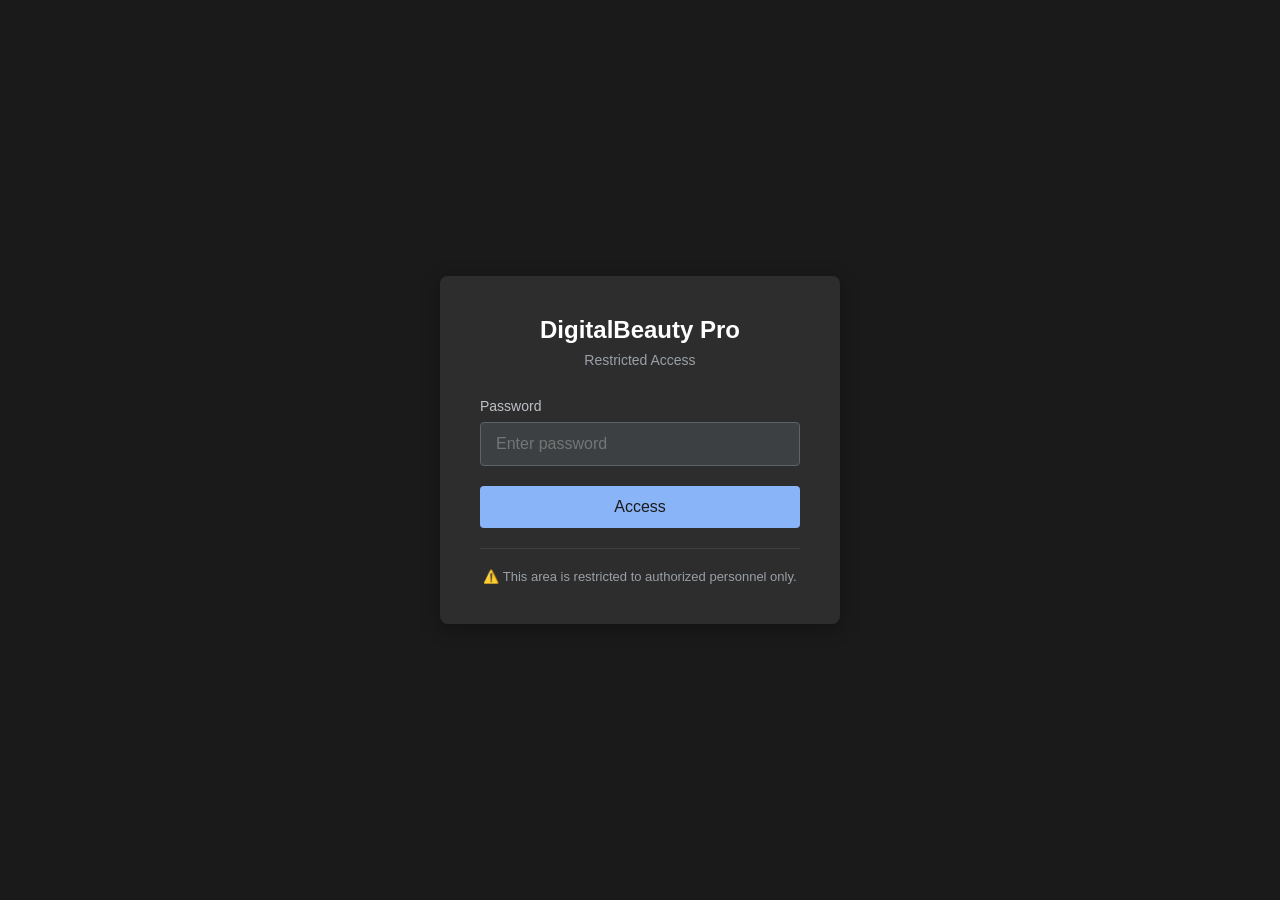
==== commit b6ae4488: "Restore original interface with breadcrumbs and context menu" ====
--- a/digitalbeauty/dashboard.html
+++ b/digitalbeauty/dashboard.html
@@ -1,1040 +1,785 @@
 <!DOCTYPE html>
-<html lang="it">
+<html lang="en">
 <head>
     <meta charset="UTF-8">
     <meta name="viewport" content="width=device-width, initial-scale=1.0">
-    <title>Document Management Dashboard</title>
+    <title>DigitalBeauty Pro — Documents</title>
     <style>
-        * {
-            margin: 0;
-            padding: 0;
-            box-sizing: border-box;
-        }
-
+        * { margin: 0; padding: 0; box-sizing: border-box; }
         body {
-            font-family: -apple-system, BlinkMacSystemFont, 'Segoe UI', Roboto, 'Helvetica Neue', Arial, sans-serif;
             background-color: #1a1a1a;
-            color: #e0e0e0;
-            overflow: hidden;
-        }
-
-        .container {
+            color: #e8eaed;
+            font-family: -apple-system, BlinkMacSystemFont, "Segoe UI", Roboto, sans-serif;
+            min-height: 100vh;
+        }
+        .header {
+            background: #2d2d2d;
+            padding: 15px 30px;
             display: flex;
-            flex-direction: column;
-            height: 100vh;
-            overflow: hidden;
-        }
-
-        /* Header */
-        .header {
-            background-color: #2d2d2d;
-            padding: 20px;
-            border-bottom: 1px solid #404040;
-            box-shadow: 0 2px 8px rgba(0, 0, 0, 0.3);
-        }
-
-        .header h1 {
+            justify-content: space-between;
+            align-items: center;
+            border-bottom: 1px solid #3c4043;
+        }
+        .header-left { display: flex; align-items: center; gap: 15px; }
+        .header h1 { font-size: 20px; font-weight: 500; }
+        .user-badge {
+            background: #3c4043;
+            padding: 4px 12px;
+            border-radius: 12px;
+            font-size: 12px;
+            color: #bdc1c6;
+        }
+        .user-badge.admin { background: #34a853; color: #fff; }
+        .logout-btn {
+            background: transparent;
             color: #8ab4f8;
-            font-size: 24px;
-            margin-bottom: 15px;
-        }
-
+            border: 1px solid #8ab4f8;
+            padding: 8px 20px;
+            border-radius: 4px;
+            cursor: pointer;
+            font-size: 14px;
+        }
+        .logout-btn:hover { background: rgba(138, 180, 248, 0.1); }
+        
         /* Breadcrumbs */
         .breadcrumbs {
+            background: #252525;
+            padding: 12px 30px;
+            border-bottom: 1px solid #3c4043;
             display: flex;
             align-items: center;
             gap: 8px;
-            flex-wrap: wrap;
-        }
-
+            font-size: 14px;
+        }
         .breadcrumb-item {
+            color: #8ab4f8;
+            cursor: pointer;
+            padding: 4px 8px;
+            border-radius: 4px;
+            transition: background 0.2s;
+        }
+        .breadcrumb-item:hover { background: rgba(138, 180, 248, 0.1); }
+        .breadcrumb-item.active {
+            color: #e8eaed;
+            cursor: default;
+        }
+        .breadcrumb-item.active:hover { background: transparent; }
+        .breadcrumb-separator { color: #5f6368; }
+        .breadcrumb-drop-zone {
+            background: rgba(138, 180, 248, 0.3);
+            border: 2px dashed #8ab4f8;
+        }
+        
+        .admin-toolbar {
+            background: #252525;
+            padding: 15px 30px;
+            border-bottom: 1px solid #3c4043;
+            display: none;
+            align-items: center;
+            gap: 15px;
+        }
+        .admin-toolbar.visible { display: flex; }
+        .new-folder-btn {
+            background: #34a853;
+            color: #fff;
+            border: none;
+            padding: 8px 16px;
+            border-radius: 4px;
+            cursor: pointer;
+            font-size: 14px;
             display: flex;
             align-items: center;
-            gap: 6px;
-        }
-
-        .breadcrumb-link {
-            color: #8ab4f8;
-            cursor: pointer;
-            padding: 6px 10px;
-            border-radius: 4px;
-            transition: all 0.2s ease;
-            font-size: 14px;
-            user-select: none;
-        }
-
-        .breadcrumb-link:hover {
-            background-color: #3a3a3a;
-            color: #a8c5ff;
-        }
-
-        .breadcrumb-separator {
-            color: #606060;
-            font-size: 14px;
-        }
-
-        .breadcrumb-current {
-            color: #e0e0e0;
-            padding: 6px 10px;
-            font-size: 14px;
-            font-weight: 500;
-        }
-
-        /* Main Content Area */
-        .content-area {
-            display: flex;
-            flex: 1;
-            overflow: hidden;
-        }
-
-        .file-explorer {
-            flex: 1;
-            padding: 20px;
-            overflow-y: auto;
-            display: flex;
-            flex-direction: column;
-        }
-
-        /* File Grid */
-        .file-grid {
-            display: grid;
-            grid-template-columns: repeat(auto-fill, minmax(120px, 1fr));
-            gap: 15px;
-            padding: 10px;
-            flex: 1;
-        }
-
+            gap: 8px;
+        }
+        .new-folder-btn:hover { background: #2d8a47; }
+        .drag-hint {
+            color: #9aa0a6;
+            font-size: 13px;
+            font-style: italic;
+        }
+        
+        .container { padding: 30px; max-width: 1200px; margin: 0 auto; }
+        .section-title {
+            color: #9aa0a6;
+            font-size: 12px;
+            text-transform: uppercase;
+            letter-spacing: 1px;
+            margin-bottom: 15px;
+            margin-top: 30px;
+        }
+        .file-list { background: #2d2d2d; border-radius: 8px; overflow: hidden; }
         .file-item {
             display: flex;
-            flex-direction: column;
             align-items: center;
-            gap: 8px;
-            padding: 12px;
-            background-color: #2d2d2d;
-            border-radius: 8px;
+            padding: 15px 20px;
+            border-bottom: 1px solid #3c4043;
             cursor: pointer;
-            transition: all 0.2s ease;
-            user-select: none;
-            border: 2px solid transparent;
-            position: relative;
-        }
-
-        .file-item:hover {
-            background-color: #353535;
-            border-color: #8ab4f8;
-            transform: translateY(-2px);
-        }
-
-        .file-item.dragging {
-            opacity: 0.5;
-            transform: scale(0.95);
-        }
-
-        .file-item.drag-over {
-            border-color: #8ab4f8;
-            background-color: rgba(138, 180, 248, 0.1);
-            box-shadow: inset 0 0 8px rgba(138, 180, 248, 0.2);
-        }
-
+            transition: background 0.2s;
+        }
+        .file-item:hover { background: #3c4043; }
+        .file-item:last-child { border-bottom: none; }
+        .file-item.dragging { opacity: 0.5; }
+        .file-item.drag-over { background: rgba(138, 180, 248, 0.3); border: 2px dashed #8ab4f8; }
+        .file-item.hidden { display: none; }
         .file-icon {
-            font-size: 40px;
-            color: #8ab4f8;
-        }
-
-        .folder .file-icon {
-            font-size: 48px;
-        }
-
-        .file-name {
-            font-size: 12px;
-            text-align: center;
-            word-break: break-word;
-            max-width: 100%;
-            color: #e0e0e0;
-            font-weight: 500;
-        }
-
-        .file-info {
-            font-size: 10px;
-            color: #909090;
-            text-align: center;
-        }
-
-        /* Empty State */
-        .empty-state {
+            width: 24px;
+            height: 24px;
+            margin-right: 15px;
             display: flex;
-            flex-direction: column;
             align-items: center;
             justify-content: center;
-            flex: 1;
-            gap: 20px;
-            color: #606060;
-        }
-
-        .empty-state-icon {
-            font-size: 64px;
-            opacity: 0.3;
-        }
-
-        .empty-state-text {
-            font-size: 16px;
+            font-size: 18px;
+        }
+        .file-name { flex: 1; font-size: 14px; color: #e8eaed; }
+        .file-meta { color: #9aa0a6; font-size: 12px; }
+        .folder-row { background: rgba(138, 180, 248, 0.05); }
+        .folder-row:hover { background: rgba(138, 180, 248, 0.15); }
+        .folder-row.drag-over { background: rgba(138, 180, 248, 0.3); border: 2px dashed #8ab4f8; }
+        .folder-row.readonly { cursor: default; }
+        .folder-row.readonly:hover { background: rgba(138, 180, 248, 0.05); }
+        .remove-btn {
+            background: #ea4335;
+            color: #fff;
+            border: none;
+            padding: 4px 12px;
+            border-radius: 4px;
+            font-size: 12px;
+            cursor: pointer;
+            margin-right: 10px;
+        }
+        .remove-btn:hover { background: #d33b28; }
+        .empty-state {
             text-align: center;
-        }
-
+            padding: 60px 20px;
+            color: #9aa0a6;
+        }
+        .empty-state-icon { font-size: 48px; margin-bottom: 20px; }
+        
         /* Context Menu */
         .context-menu {
             position: fixed;
-            background-color: #2d2d2d;
-            border: 1px solid #404040;
-            border-radius: 6px;
-            box-shadow: 0 4px 12px rgba(0, 0, 0, 0.5);
+            background: #2d2d2d;
+            border: 1px solid #3c4043;
+            border-radius: 8px;
+            box-shadow: 0 4px 20px rgba(0,0,0,0.4);
+            display: none;
             z-index: 1000;
-            min-width: 180px;
-            overflow: hidden;
-            display: none;
-        }
-
-        .context-menu.show {
-            display: block;
-        }
-
+            min-width: 200px;
+            padding: 8px 0;
+        }
+        .context-menu.visible { display: block; }
         .context-menu-item {
             padding: 10px 16px;
             cursor: pointer;
-            color: #e0e0e0;
-            transition: all 0.2s ease;
+            font-size: 14px;
             display: flex;
             align-items: center;
             gap: 10px;
-            font-size: 13px;
-            border: none;
-            background: none;
-            width: 100%;
-            text-align: left;
-        }
-
-        .context-menu-item:hover {
-            background-color: #3a3a3a;
-            color: #8ab4f8;
-        }
-
-        .context-menu-item.delete-action:hover {
-            background-color: #4a2020;
-            color: #ff6b6b;
-        }
-
+        }
+        .context-menu-item:hover { background: #3c4043; }
+        .context-menu-item.delete { color: #ea4335; }
+        .context-menu-item.delete:hover { background: rgba(234, 67, 53, 0.1); }
         .context-menu-divider {
             height: 1px;
-            background-color: #404040;
-            margin: 4px 0;
-        }
-
-        /* Modal */
-        .modal-overlay {
+            background: #3c4043;
+            margin: 8px 0;
+        }
+        
+        /* Modals */
+        .modal {
+            display: none;
             position: fixed;
             top: 0;
             left: 0;
-            right: 0;
-            bottom: 0;
-            background-color: rgba(0, 0, 0, 0.7);
-            display: none;
+            width: 100%;
+            height: 100%;
+            background: rgba(0,0,0,0.7);
+            justify-content: center;
             align-items: center;
-            justify-content: center;
-            z-index: 2000;
-            backdrop-filter: blur(2px);
-        }
-
-        .modal-overlay.show {
-            display: flex;
-        }
-
-        .modal {
-            background-color: #2d2d2d;
-            border-radius: 12px;
-            padding: 24px;
-            box-shadow: 0 8px 32px rgba(0, 0, 0, 0.6);
+            z-index: 1001;
+        }
+        .modal.visible { display: flex; }
+        .modal-content {
+            background: #2d2d2d;
+            padding: 30px;
+            border-radius: 8px;
+            width: 100%;
             max-width: 400px;
-            width: 90%;
-        }
-
-        .modal h2 {
-            color: #e0e0e0;
-            margin-bottom: 16px;
-            font-size: 18px;
-        }
-
-        .modal p {
-            color: #b0b0b0;
+        }
+        .modal-content h3 { margin-bottom: 20px; color: #fff; }
+        .modal-content p { color: #9aa0a6; margin-bottom: 20px; }
+        .modal-content input {
+            width: 100%;
+            padding: 12px;
+            background: #3c4043;
+            border: 1px solid #5f6368;
+            border-radius: 4px;
+            color: #fff;
+            font-size: 16px;
             margin-bottom: 20px;
-            font-size: 14px;
-        }
-
-        .modal-input {
-            width: 100%;
-            padding: 10px;
-            margin-bottom: 20px;
-            background-color: #3a3a3a;
-            border: 1px solid #404040;
-            color: #e0e0e0;
-            border-radius: 6px;
-            font-size: 14px;
-            font-family: inherit;
-        }
-
-        .modal-input:focus {
-            outline: none;
-            border-color: #8ab4f8;
-            box-shadow: 0 0 8px rgba(138, 180, 248, 0.2);
-        }
-
+        }
         .modal-buttons {
             display: flex;
             gap: 10px;
             justify-content: flex-end;
         }
-
-        .btn {
+        .modal-btn {
             padding: 10px 20px;
             border: none;
-            border-radius: 6px;
+            border-radius: 4px;
             cursor: pointer;
             font-size: 14px;
-            transition: all 0.2s ease;
-            font-weight: 500;
-        }
-
-        .btn-primary {
-            background-color: #8ab4f8;
-            color: #1a1a1a;
-        }
-
-        .btn-primary:hover {
-            background-color: #a8c5ff;
-            transform: translateY(-1px);
-        }
-
-        .btn-secondary {
-            background-color: #3a3a3a;
-            color: #e0e0e0;
-        }
-
-        .btn-secondary:hover {
-            background-color: #454545;
-        }
-
-        .btn-danger {
-            background-color: #d32f2f;
-            color: #ffffff;
-        }
-
-        .btn-danger:hover {
-            background-color: #e53935;
-            transform: translateY(-1px);
-        }
-
-        /* Drag Indicator */
-        .drag-indicator {
-            position: fixed;
-            pointer-events: none;
-            display: none;
-            z-index: 999;
-        }
-
-        .drag-indicator.show {
-            display: flex;
-            align-items: center;
-            gap: 8px;
-            padding: 8px 12px;
-            background-color: #8ab4f8;
-            color: #1a1a1a;
-            border-radius: 6px;
-            font-size: 12px;
-            font-weight: 600;
-            box-shadow: 0 4px 12px rgba(138, 180, 248, 0.3);
-        }
-
-        /* Scrollbar */
-        .file-explorer::-webkit-scrollbar {
-            width: 8px;
-        }
-
-        .file-explorer::-webkit-scrollbar-track {
-            background: #1a1a1a;
-        }
-
-        .file-explorer::-webkit-scrollbar-thumb {
-            background: #404040;
-            border-radius: 4px;
-        }
-
-        .file-explorer::-webkit-scrollbar-thumb:hover {
-            background: #505050;
-        }
-
-        /* Loading State */
-        .loading {
-            display: inline-block;
-            width: 12px;
-            height: 12px;
-            border: 2px solid #8ab4f8;
-            border-top-color: transparent;
-            border-radius: 50%;
-            animation: spin 0.6s linear infinite;
-        }
-
-        @keyframes spin {
-            to { transform: rotate(360deg); }
-        }
-
-        /* Responsive */
-        @media (max-width: 768px) {
-            .file-grid {
-                grid-template-columns: repeat(auto-fill, minmax(100px, 1fr));
-                gap: 12px;
-            }
-
-            .header {
-                padding: 16px;
-            }
-
-            .header h1 {
-                font-size: 20px;
-                margin-bottom: 12px;
-            }
-        }
+        }
+        .modal-btn.cancel { background: transparent; color: #bdc1c6; }
+        .modal-btn.cancel:hover { color: #fff; }
+        .modal-btn.confirm { background: #34a853; color: #fff; }
+        .modal-btn.confirm:hover { background: #2d8a47; }
+        .modal-btn.delete { background: #ea4335; color: #fff; }
+        .modal-btn.delete:hover { background: #d33b28; }
     </style>
 </head>
 <body>
+    <div class="header">
+        <div class="header-left">
+            <h1>DigitalBeauty Pro — Document Management</h1>
+            <span class="user-badge" id="userBadge">Viewer</span>
+        </div>
+        <button class="logout-btn" onclick="logout()">Logout</button>
+    </div>
+
+    <!-- Breadcrumbs -->
+    <div class="breadcrumbs" id="breadcrumbs">
+        <span class="breadcrumb-item active" data-folder="root">Home</span>
+    </div>
+
+    <div class="admin-toolbar" id="adminToolbar">
+        <button class="new-folder-btn" id="newFolderBtn" onclick="createNewFolder()">
+            <span>+</span> New Folder
+        </button>
+        <span class="drag-hint" id="dragHint">💡 Right-click for options • Drag to move</span>
+    </div>
+
     <div class="container">
-        <!-- Header -->
-        <div class="header">
-            <h1>📁 Document Management</h1>
-            <div class="breadcrumbs" id="breadcrumbs">
-                <div class="breadcrumb-item">
-                    <span class="breadcrumb-link" data-path="">Home</span>
+        <!-- Folders View -->
+        <div id="mainView">
+            <div class="section-title">Folders</div>
+            <div class="file-list" id="folderList">
+                <!-- Folders loaded dynamically -->
+            </div>
+
+            <div class="section-title">Files</div>
+            <div class="file-list" id="fileList">
+                <div class="file-item" data-file="creator-integration-strategy" data-folder="strategy" draggable="false">
+                    <div class="file-icon">📄</div>
+                    <div class="file-name">Creator Integration Strategy</div>
+                    <div class="file-meta">PDF • Feb 21, 2026</div>
+                </div>
+                <div class="file-item" data-file="ideal-customer-profile" data-folder="strategy" draggable="false">
+                    <div class="file-icon">📄</div>
+                    <div class="file-name">Ideal Customer Profile</div>
+                    <div class="file-meta">PDF • Feb 21, 2026</div>
+                </div>
+                <div class="file-item" data-file="north-star-metrics" data-folder="strategy" draggable="false">
+                    <div class="file-icon">📄</div>
+                    <div class="file-name">North Star Metrics</div>
+                    <div class="file-meta">PDF • Feb 21, 2026</div>
+                </div>
+                <div class="file-item" data-file="pmf-plan-30-days" data-folder="market" draggable="false">
+                    <div class="file-icon">📄</div>
+                    <div class="file-name">PMF Plan 30 Days</div>
+                    <div class="file-meta">PDF • Feb 21, 2026</div>
+                </div>
+                <div class="file-item" data-file="product-market-fit-analysis" data-folder="market" draggable="false">
+                    <div class="file-icon">📄</div>
+                    <div class="file-name">Product-Market-Fit Analysis</div>
+                    <div class="file-meta">PDF • Feb 21, 2026</div>
+                </div>
+                <div class="file-item" data-file="wedge-strategy" data-folder="strategy" draggable="false">
+                    <div class="file-icon">📄</div>
+                    <div class="file-name">Wedge Strategy</div>
+                    <div class="file-meta">PDF • Feb 21, 2026</div>
                 </div>
             </div>
         </div>
 
-        <!-- Main Content -->
-        <div class="content-area">
-            <div class="file-explorer" id="fileExplorer">
-                <div class="file-grid" id="fileGrid"></div>
-                <div class="empty-state" id="emptyState">
-                    <div class="empty-state-icon">📭</div>
-                    <div class="empty-state-text">This folder is empty</div>
-                </div>
+        <!-- Empty State -->
+        <div class="empty-state" id="emptyState" style="display: none;">
+            <div class="empty-state-icon">📂</div>
+            <p>This folder is empty</p>
+        </div>
+    </div>
+
+    <!-- Context Menu -->
+    <div class="context-menu" id="contextMenu">
+        <div class="context-menu-item" id="ctxMoveUp">
+            <span>↩️</span> Move to parent folder
+        </div>
+        <div class="context-menu-item" id="ctxRename">
+            <span>✏️</span> Rename
+        </div>
+        <div class="context-menu-divider"></div>
+        <div class="context-menu-item delete" id="ctxDelete">
+            <span>🗑️</span> Delete
+        </div>
+    </div>
+
+    <!-- Modals -->
+    <div class="modal" id="newFolderModal">
+        <div class="modal-content">
+            <h3>Create New Folder</h3>
+            <input type="text" id="folderNameInput" placeholder="Folder name">
+            <div class="modal-buttons">
+                <button class="modal-btn cancel" onclick="closeModal('newFolderModal')">Cancel</button>
+                <button class="modal-btn confirm" onclick="confirmNewFolder()">Create</button>
             </div>
         </div>
     </div>
 
-    <!-- Context Menu -->
-    <div class="context-menu" id="contextMenu"></div>
-
-    <!-- Modal Overlay -->
-    <div class="modal-overlay" id="modalOverlay">
-        <div class="modal" id="modal">
-            <h2 id="modalTitle"></h2>
-            <p id="modalMessage"></p>
-            <input type="text" class="modal-input" id="modalInput" style="display: none;">
+    <div class="modal" id="renameModal">
+        <div class="modal-content">
+            <h3>Rename</h3>
+            <input type="text" id="renameInput" placeholder="New name">
             <div class="modal-buttons">
-                <button class="btn btn-secondary" id="modalCancel">Cancel</button>
-                <button class="btn btn-primary" id="modalConfirm">Confirm</button>
+                <button class="modal-btn cancel" onclick="closeModal('renameModal')">Cancel</button>
+                <button class="modal-btn confirm" onclick="confirmRename()">Rename</button>
             </div>
         </div>
     </div>
 
-    <!-- Drag Indicator -->
-    <div class="drag-indicator" id="dragIndicator">
-        <span>📦</span>
-        <span id="dragText"></span>
+    <div class="modal" id="deleteModal">
+        <div class="modal-content">
+            <h3>Confirm Delete</h3>
+            <p id="deleteMessage">Are you sure?</p>
+            <div class="modal-buttons">
+                <button class="modal-btn cancel" onclick="closeModal('deleteModal')">Cancel</button>
+                <button class="modal-btn delete" onclick="confirmDelete()">Delete</button>
+            </div>
+        </div>
     </div>
 
     <script>
-        // =========================
-        // Document Management System
-        // =========================
-
-        class DocumentManager {
-            constructor() {
-                this.currentPath = '';
-                this.data = this.loadFromLocalStorage();
-                this.draggedItem = null;
-                this.contextMenuTarget = null;
-
-                this.init();
-            }
-
-            // Initialize
-            init() {
-                this.render();
-                this.setupEventListeners();
-            }
-
-            // =====================
-            // Local Storage
-            // =====================
-
-            loadFromLocalStorage() {
-                const stored = localStorage.getItem('docManagerData');
-                if (stored) {
-                    try {
-                        return JSON.parse(stored);
-                    } catch (e) {
-                        console.error('Failed to load data:', e);
+        // Auth check
+        if (sessionStorage.getItem("authenticated") !== "true") {
+            window.location.href = "index.html";
+        }
+
+        const userRole = sessionStorage.getItem("userRole") || "viewer";
+        const userName = sessionStorage.getItem("userName") || "User";
+        const isAdmin = userRole === "admin";
+
+        // Default folders
+        const defaultFolders = [
+            { id: 'strategy', name: 'Strategy Documents', parent: 'root' },
+            { id: 'market', name: 'Market Analysis', parent: 'root' }
+        ];
+
+        // Default file assignments (which folder each file belongs to)
+        const defaultAssignments = {
+            'creator-integration-strategy': 'strategy',
+            'ideal-customer-profile': 'strategy',
+            'north-star-metrics': 'strategy',
+            'wedge-strategy': 'strategy',
+            'pmf-plan-30-days': 'market',
+            'product-market-fit-analysis': 'market'
+        };
+
+        // Load from localStorage
+        let folders = JSON.parse(localStorage.getItem('dbFolders_v3') || JSON.stringify(defaultFolders));
+        let assignments = JSON.parse(localStorage.getItem('dbAssignments_v3') || JSON.stringify(defaultAssignments));
+        let currentFolder = 'root';
+
+        // Context menu state
+        let contextTarget = null;
+        let contextType = null;
+
+        // Init
+        document.getElementById("userBadge").textContent = userName;
+        if (isAdmin) {
+            document.getElementById("userBadge").classList.add("admin");
+            document.getElementById("adminToolbar").classList.add("visible");
+            setupDragAndDrop();
+        }
+
+        render();
+
+        // Breadcrumbs click
+        document.getElementById('breadcrumbs').addEventListener('click', function(e) {
+            const item = e.target.closest('.breadcrumb-item');
+            if (item && !item.classList.contains('active')) {
+                navigateToFolder(item.getAttribute('data-folder'));
+            }
+        });
+
+        // Breadcrumbs drag & drop for admin
+        if (isAdmin) {
+            document.getElementById('breadcrumbs').addEventListener('dragover', function(e) {
+                e.preventDefault();
+                const item = e.target.closest('.breadcrumb-item');
+                if (item && !item.classList.contains('active')) {
+                    item.classList.add('breadcrumb-drop-zone');
+                }
+            });
+
+            document.getElementById('breadcrumbs').addEventListener('dragleave', function(e) {
+                const item = e.target.closest('.breadcrumb-item');
+                if (item) item.classList.remove('breadcrumb-drop-zone');
+            });
+
+            document.getElementById('breadcrumbs').addEventListener('drop', function(e) {
+                e.preventDefault();
+                const item = e.target.closest('.breadcrumb-item');
+                if (item) {
+                    item.classList.remove('breadcrumb-drop-zone');
+                    const targetFolder = item.getAttribute('data-folder');
+                    const draggedFile = e.dataTransfer.getData('file');
+                    if (draggedFile) {
+                        moveFileToFolder(draggedFile, targetFolder);
                     }
                 }
-                return this.getDefaultData();
-            }
-
-            getDefaultData() {
-                return {
-                    items: {
-                        '': {
-                            type: 'folder',
-                            name: 'Home',
-                            children: ['folder1', 'file1.pdf', 'file2.docx']
-                        },
-                        'folder1': {
-                            type: 'folder',
-                            name: 'Projects',
-                            parent: '',
-                            children: ['folder2', 'file3.pdf']
-                        },
-                        'folder2': {
-                            type: 'folder',
-                            name: 'Archive',
-                            parent: 'folder1',
-                            children: ['file4.docx']
-                        },
-                        'file1.pdf': {
-                            type: 'file',
-                            name: 'file1.pdf',
-                            parent: '',
-                            size: '2.4 MB'
-                        },
-                        'file2.docx': {
-                            type: 'file',
-                            name: 'file2.docx',
-                            parent: '',
-                            size: '1.1 MB'
-                        },
-                        'file3.pdf': {
-                            type: 'file',
-                            name: 'file3.pdf',
-                            parent: 'folder1',
-                            size: '3.2 MB'
-                        },
-                        'file4.docx': {
-                            type: 'file',
-                            name: 'file4.docx',
-                            parent: 'folder2',
-                            size: '0.8 MB'
-                        }
-                    }
-                };
-            }
-
-            saveToLocalStorage() {
-                localStorage.setItem('docManagerData', JSON.stringify(this.data));
-            }
-
-            // =====================
-            // Navigation
-            // =====================
-
-            navigateTo(path) {
-                this.currentPath = path;
-                this.render();
-            }
-
-            getCurrentFolderChildren() {
-                const folder = this.data.items[this.currentPath];
-                if (!folder || folder.type !== 'folder') {
-                    return [];
-                }
-                return folder.children || [];
-            }
-
-            getPathHierarchy() {
-                const hierarchy = [];
-                let currentId = '';
-
-                while (true) {
-                    const item = this.data.items[currentId];
-                    if (!item) break;
-
-                    hierarchy.unshift({
-                        id: currentId,
-                        name: item.name || 'Home'
-                    });
-
-                    if (!item.parent) break;
-                    currentId = item.parent;
-                }
-
-                return hierarchy;
-            }
-
-            // =====================
-            // File Operations
-            // =====================
-
-            getFileIcon(item) {
-                if (item.type === 'folder') return '📁';
-                if (item.name.includes('.pdf')) return '📄';
-                if (item.name.includes('.docx') || item.name.includes('.doc')) return '📝';
-                if (item.name.includes('.xlsx') || item.name.includes('.xls')) return '📊';
-                if (item.name.includes('.pptx') || item.name.includes('.ppt')) return '📈';
-                return '📋';
-            }
-
-            renameItem(itemId, newName) {
-                if (!this.data.items[itemId]) return false;
-                
-                const item = this.data.items[itemId];
-                const oldKey = itemId;
-                const newKey = itemId.replace(item.name.split('.')[0] || item.name, newName.split('.')[0] || newName);
-
-                // If the name structure changes significantly, create new entry
-                item.name = newName;
-                this.saveToLocalStorage();
-                this.render();
-                return true;
-            }
-
-            deleteItem(itemId) {
-                if (!this.data.items[itemId]) return false;
-
-                const item = this.data.items[itemId];
-                const parent = this.data.items[item.parent || ''];
-
-                // Remove from parent's children
-                if (parent && parent.children) {
-                    parent.children = parent.children.filter(id => id !== itemId);
-                }
-
-                // If folder, recursively delete children
-                if (item.type === 'folder' && item.children) {
-                    item.children.forEach(childId => this.deleteItem(childId));
-                }
-
-                delete this.data.items[itemId];
-                this.saveToLocalStorage();
-                this.render();
-                return true;
-            }
-
-            moveToParent(itemId) {
-                const item = this.data.items[itemId];
-                if (!item || !item.parent) return false;
-
-                const currentParent = this.data.items[item.parent];
-                const grandparent = currentParent.parent || '';
-                const grandparentFolder = this.data.items[grandparent];
-
-                // Remove from current parent
-                if (currentParent.children) {
-                    currentParent.children = currentParent.children.filter(id => id !== itemId);
-                }
-
-                // Add to grandparent
-                if (!grandparentFolder.children) {
-                    grandparentFolder.children = [];
-                }
-                grandparentFolder.children.push(itemId);
-                item.parent = grandparent;
-
-                this.saveToLocalStorage();
-                this.render();
-                return true;
-            }
-
-            moveItem(itemId, targetFolderId) {
-                const item = this.data.items[itemId];
-                const targetFolder = this.data.items[targetFolderId];
-
-                if (!item || !targetFolder || targetFolder.type !== 'folder') return false;
-
-                // Prevent moving folder to itself or its children
-                if (item.type === 'folder' && this.isFolderAncestor(itemId, targetFolderId)) {
-                    return false;
-                }
-
-                // Remove from old parent
-                const oldParentId = item.parent || '';
-                const oldParent = this.data.items[oldParentId];
-                if (oldParent && oldParent.children) {
-                    oldParent.children = oldParent.children.filter(id => id !== itemId);
-                }
-
-                // Add to new parent
-                if (!targetFolder.children) {
-                    targetFolder.children = [];
-                }
-                targetFolder.children.push(itemId);
-                item.parent = targetFolderId;
-
-                this.saveToLocalStorage();
-                this.render();
-                return true;
-            }
-
-            isFolderAncestor(parentId, childId) {
-                let current = this.data.items[childId];
-                while (current && current.parent) {
-                    if (current.parent === parentId) return true;
-                    current = this.data.items[current.parent];
-                }
-                return false;
-            }
-
-            // =====================
-            // Rendering
-            // =====================
-
-            render() {
-                this.renderBreadcrumbs();
-                this.renderFileGrid();
-            }
-
-            renderBreadcrumbs() {
-                const breadcrumbsContainer = document.getElementById('breadcrumbs');
-                const hierarchy = this.getPathHierarchy();
-
-                breadcrumbsContainer.innerHTML = '';
-
-                hierarchy.forEach((item, index) => {
-                    const breadcrumbItem = document.createElement('div');
-                    breadcrumbItem.className = 'breadcrumb-item';
-
-                    if (index < hierarchy.length - 1) {
-                        const link = document.createElement('span');
-                        link.className = 'breadcrumb-link';
-                        link.textContent = item.name;
-                        link.dataset.path = item.id;
-                        link.addEventListener('click', () => this.navigateTo(item.id));
-                        breadcrumbItem.appendChild(link);
-
-                        const separator = document.createElement('span');
-                        separator.className = 'breadcrumb-separator';
-                        separator.textContent = '›';
-                        breadcrumbItem.appendChild(separator);
-                    } else {
-                        const current = document.createElement('span');
-                        current.className = 'breadcrumb-current';
-                        current.textContent = item.name;
-                        breadcrumbItem.appendChild(current);
-                    }
-
-                    breadcrumbsContainer.appendChild(breadcrumbItem);
-                });
-            }
-
-            renderFileGrid() {
-                const fileGrid = document.getElementById('fileGrid');
-                const emptyState = document.getElementById('emptyState');
-                const children = this.getCurrentFolderChildren();
-
-                fileGrid.innerHTML = '';
-
-                if (children.length === 0) {
-                    emptyState.style.display = 'flex';
-                    return;
-                }
-
-                emptyState.style.display = 'none';
-
-                children.forEach(itemId => {
-                    const item = this.data.items[itemId];
-                    if (!item) return;
-
-                    const itemElement = document.createElement('div');
-                    itemElement.className = `file-item ${item.type}`;
-                    itemElement.dataset.itemId = itemId;
-                    itemElement.draggable = true;
-
-                    itemElement.innerHTML = `
-                        <div class="file-icon">${this.getFileIcon(item)}</div>
-                        <div class="file-name">${item.name}</div>
-                        ${item.size ? `<div class="file-info">${item.size}</div>` : ''}
-                    `;
-
-                    // Events
-                    itemElement.addEventListener('click', () => {
-                        if (item.type === 'folder') {
-                            this.navigateTo(itemId);
-                        }
-                    });
-
-                    itemElement.addEventListener('contextmenu', (e) => {
-                        e.preventDefault();
-                        this.showContextMenu(e, itemId);
-                    });
-
-                    // Drag events
-                    itemElement.addEventListener('dragstart', (e) => this.handleDragStart(e, itemId));
-                    itemElement.addEventListener('dragend', (e) => this.handleDragEnd(e));
-                    itemElement.addEventListener('dragover', (e) => this.handleDragOver(e, itemId));
-                    itemElement.addEventListener('dragleave', (e) => this.handleDragLeave(e, itemId));
-                    itemElement.addEventListener('drop', (e) => this.handleDrop(e, itemId));
-
-                    fileGrid.appendChild(itemElement);
-                });
-            }
-
-            // =====================
-            // Drag & Drop
-            // =====================
-
-            handleDragStart(e, itemId) {
-                this.draggedItem = itemId;
-                const item = this.data.items[itemId];
-                const fileItem = e.target.closest('.file-item');
-                
-                fileItem.classList.add('dragging');
-
-                e.dataTransfer.effectAllowed = 'move';
-                e.dataTransfer.setData('text/plain', itemId);
-
-                // Update drag indicator
-                const dragIndicator = document.getElementById('dragIndicator');
-                const dragText = document.getElementById('dragText');
-                dragText.textContent = `Moving "${item.name}"`;
-                dragIndicator.classList.add('show');
-            }
-
-            handleDragEnd(e) {
+            });
+        }
+
+        // Context menu
+        if (isAdmin) {
+            document.addEventListener('contextmenu', function(e) {
                 const fileItem = e.target.closest('.file-item');
                 if (fileItem) {
-                    fileItem.classList.remove('dragging');
-                }
-                document.querySelectorAll('.file-item.drag-over').forEach(el => {
-                    el.classList.remove('drag-over');
+                    e.preventDefault();
+                    showContextMenu(e, fileItem);
+                }
+            });
+
+            document.addEventListener('click', function() {
+                hideContextMenu();
+            });
+        }
+
+        // Context menu actions
+        document.getElementById('ctxMoveUp').addEventListener('click', function() {
+            if (!contextTarget) return;
+            const file = contextTarget.getAttribute('data-file');
+            const folder = contextTarget.getAttribute('data-folder');
+            
+            if (file) {
+                // Get parent folder
+                const folderData = folders.find(f => f.id === currentFolder);
+                const parentFolder = folderData ? folderData.parent : 'root';
+                moveFileToFolder(file, parentFolder);
+            } else if (folder) {
+                // Get parent of folder
+                const folderData = folders.find(f => f.id === folder);
+                if (folderData) {
+                    folderData.parent = folderData.parent === 'root' ? 'root' : 'root';
+                    saveData();
+                    render();
+                }
+            }
+            hideContextMenu();
+        });
+
+        document.getElementById('ctxRename').addEventListener('click', function() {
+            if (!contextTarget) return;
+            const folder = contextTarget.getAttribute('data-folder');
+            if (folder) {
+                const folderData = folders.find(f => f.id === folder);
+                if (folderData) {
+                    editingFolder = folder;
+                    document.getElementById('renameInput').value = folderData.name;
+                    document.getElementById('renameModal').classList.add('visible');
+                }
+            }
+            hideContextMenu();
+        });
+
+        document.getElementById('ctxDelete').addEventListener('click', function() {
+            if (!contextTarget) return;
+            const folder = contextTarget.getAttribute('data-folder');
+            const file = contextTarget.getAttribute('data-file');
+            
+            if (folder && !file) {
+                // It's a folder
+                const folderData = folders.find(f => f.id === folder);
+                if (folderData) {
+                    deletingFolder = folder;
+                    document.getElementById('deleteMessage').textContent = 
+                        `Delete folder "${folderData.name}"? Files will return to Home.`;
+                    document.getElementById('deleteModal').classList.add('visible');
+                }
+            }
+            hideContextMenu();
+        });
+
+        let editingFolder = null;
+        let deletingFolder = null;
+
+        function showContextMenu(e, element) {
+            const menu = document.getElementById('contextMenu');
+            contextTarget = element;
+            const file = element.getAttribute('data-file');
+            const folder = element.getAttribute('data-folder');
+            contextType = file ? 'file' : 'folder';
+            
+            // Show/hide move up option
+            const moveUpItem = document.getElementById('ctxMoveUp');
+            if (currentFolder === 'root') {
+                moveUpItem.style.display = 'none';
+            } else {
+                moveUpItem.style.display = 'flex';
+            }
+            
+            menu.style.left = e.pageX + 'px';
+            menu.style.top = e.pageY + 'px';
+            menu.classList.add('visible');
+        }
+
+        function hideContextMenu() {
+            document.getElementById('contextMenu').classList.remove('visible');
+        }
+
+        function render() {
+            renderBreadcrumbs();
+            renderFolders();
+            renderFiles();
+        }
+
+        function renderBreadcrumbs() {
+            const container = document.getElementById('breadcrumbs');
+            container.innerHTML = '';
+            
+            // Always show Home first
+            const homeItem = document.createElement('span');
+            homeItem.className = 'breadcrumb-item' + (currentFolder === 'root' ? ' active' : '');
+            homeItem.setAttribute('data-folder', 'root');
+            homeItem.textContent = 'Home';
+            container.appendChild(homeItem);
+            
+            if (currentFolder !== 'root') {
+                const folder = folders.find(f => f.id === currentFolder);
+                if (folder) {
+                    const sep = document.createElement('span');
+                    sep.className = 'breadcrumb-separator';
+                    sep.textContent = '>';
+                    container.appendChild(sep);
+                    
+                    const item = document.createElement('span');
+                    item.className = 'breadcrumb-item active';
+                    item.setAttribute('data-folder', currentFolder);
+                    item.textContent = folder.name;
+                    container.appendChild(item);
+                }
+            }
+        }
+
+        function renderFolders() {
+            const container = document.getElementById('folderList');
+            const currentFolders = folders.filter(f => f.parent === currentFolder);
+            
+            container.innerHTML = '';
+            
+            if (currentFolders.length === 0) {
+                container.style.display = 'none';
+            } else {
+                container.style.display = 'block';
+                currentFolders.forEach(folder => {
+                    const count = Object.values(assignments).filter(a => a === folder.id).length;
+                    const el = document.createElement('div');
+                    el.className = 'file-item folder-row';
+                    if (!isAdmin) el.classList.add('readonly');
+                    el.setAttribute('data-folder', folder.id);
+                    el.innerHTML = `
+                        <div class="file-icon">📂</div>
+                        <div class="file-name">${folder.name}</div>
+                        <div class="file-meta">${count} items</div>
+                    `;
+                    
+                    el.addEventListener('click', function() {
+                        navigateToFolder(folder.id);
+                    });
+                    
+                    if (isAdmin) {
+                        el.addEventListener('dragover', handleDragOver);
+                        el.addEventListener('dragleave', handleDragLeave);
+                        el.addEventListener('drop', handleDrop);
+                    }
+                    
+                    container.appendChild(el);
                 });
-                document.getElementById('dragIndicator').classList.remove('show');
-                this.draggedItem = null;
-            }
-
-            handleDragOver(e, itemId) {
-                e.preventDefault();
-                const item = this.data.items[itemId];
-
-                // Only allow drop on folders
-                if (item && item.type === 'folder' && itemId !== this.draggedItem) {
-                    e.dataTransfer.dropEffect = 'move';
-                    e.target.closest('.file-item')?.classList.add('drag-over');
-                }
-            }
-
-            handleDragLeave(e, itemId) {
-                if (e.target === e.currentTarget) {
-                    e.target.closest('.file-item')?.classList.remove('drag-over');
-                }
-            }
-
-            handleDrop(e, targetId) {
-                e.preventDefault();
-                e.stopPropagation();
-
-                const fileItem = e.target.closest('.file-item');
-                fileItem?.classList.remove('drag-over');
-
-                const draggedItemId = e.dataTransfer.getData('text/plain') || this.draggedItem;
-                const targetItem = this.data.items[targetId];
-
-                if (targetItem && targetItem.type === 'folder' && draggedItemId !== targetId) {
-                    this.moveItem(draggedItemId, targetId);
-                }
-            }
-
-            // =====================
-            // Context Menu
-            // =====================
-
-            showContextMenu(e, itemId) {
-                const item = this.data.items[itemId];
-                const contextMenu = document.getElementById('contextMenu');
-                this.contextMenuTarget = itemId;
-
-                contextMenu.innerHTML = '';
-
-                // Move to parent
-                if (item.parent !== undefined && item.parent !== '') {
-                    const moveBtn = document.createElement('button');
-                    moveBtn.className = 'context-menu-item';
-                    moveBtn.innerHTML = '⬆️ Move to parent folder';
-                    moveBtn.addEventListener('click', () => {
-                        this.moveToParent(itemId);
-                        this.hideContextMenu();
-                    });
-                    contextMenu.appendChild(moveBtn);
-
-                    const divider = document.createElement('div');
-                    divider.className = 'context-menu-divider';
-                    contextMenu.appendChild(divider);
-                }
-
-                // Rename
-                const renameBtn = document.createElement('button');
-                renameBtn.className = 'context-menu-item';
-                renameBtn.innerHTML = '✏️ Rename';
-                renameBtn.addEventListener('click', () => {
-                    this.hideContextMenu();
-                    this.showRenameModal(itemId, item.name);
-                });
-                contextMenu.appendChild(renameBtn);
-
-                // Delete
-                const deleteBtn = document.createElement('button');
-                deleteBtn.className = 'context-menu-item delete-action';
-                deleteBtn.innerHTML = '🗑️ Delete';
-                deleteBtn.addEventListener('click', () => {
-                    this.hideContextMenu();
-                    this.showDeleteModal(itemId, item.name);
-                });
-                contextMenu.appendChild(deleteBtn);
-
-                contextMenu.classList.add('show');
-                contextMenu.style.left = e.clientX + 'px';
-                contextMenu.style.top = e.clientY + 'px';
-            }
-
-            hideContextMenu() {
-                document.getElementById('contextMenu').classList.remove('show');
-            }
-
-            // =====================
-            // Modals
-            // =====================
-
-            showDeleteModal(itemId, itemName) {
-                const modalOverlay = document.getElementById('modalOverlay');
-                const modalTitle = document.getElementById('modalTitle');
-                const modalMessage = document.getElementById('modalMessage');
-                const modalInput = document.getElementById('modalInput');
-                const modalConfirm = document.getElementById('modalConfirm');
-                const modalCancel = document.getElementById('modalCancel');
-
-                modalTitle.textContent = 'Delete Item';
-                modalMessage.textContent = `Are you sure you want to delete "${itemName}"? This action cannot be undone.`;
-                modalInput.style.display = 'none';
-
-                // Remove old listeners
-                const newConfirm = modalConfirm.cloneNode(true);
-                const newCancel = modalCancel.cloneNode(true);
-                modalConfirm.parentNode.replaceChild(newConfirm, modalConfirm);
-                modalCancel.parentNode.replaceChild(newCancel, modalCancel);
-
-                newConfirm.className = 'btn btn-danger';
-                newConfirm.textContent = 'Delete';
-                newConfirm.addEventListener('click', () => {
-                    this.deleteItem(itemId);
-                    this.hideModal();
-                });
-
-                newCancel.className = 'btn btn-secondary';
-                newCancel.textContent = 'Cancel';
-                newCancel.addEventListener('click', () => {
-                    this.hideModal();
-                });
-
-                modalOverlay.classList.add('show');
-            }
-
-            showRenameModal(itemId, currentName) {
-                const modalOverlay = document.getElementById('modalOverlay');
-                const modalTitle = document.getElementById('modalTitle');
-                const modalMessage = document.getElementById('modalMessage');
-                const modalInput = document.getElementById('modalInput');
-                const modalConfirm = document.getElementById('modalConfirm');
-                const modalCancel = document.getElementById('modalCancel');
-
-                modalTitle.textContent = 'Rename Item';
-                modalMessage.textContent = 'Enter new name:';
-                modalInput.style.display = 'block';
-                modalInput.value = currentName;
-
-                // Remove old listeners
-                const newConfirm = modalConfirm.cloneNode(true);
-                const newCancel = modalCancel.cloneNode(true);
-                modalConfirm.parentNode.replaceChild(newConfirm, modalConfirm);
-                modalCancel.parentNode.replaceChild(newCancel, modalCancel);
-
-                newConfirm.className = 'btn btn-primary';
-                newConfirm.textContent = 'Rename';
-                newConfirm.addEventListener('click', () => {
-                    const newName = modalInput.value.trim();
-                    if (newName) {
-                        this.renameItem(itemId, newName);
+            }
+        }
+
+        function renderFiles() {
+            const container = document.getElementById('fileList');
+            const fileElements = container.querySelectorAll('.file-item');
+            let visibleCount = 0;
+            
+            fileElements.forEach(el => {
+                const file = el.getAttribute('data-file');
+                const assignedFolder = assignments[file];
+                
+                if (currentFolder === 'root') {
+                    // In root, show files that are in root or not assigned
+                    if (!assignedFolder || assignedFolder === 'root') {
+                        el.classList.remove('hidden');
+                        visibleCount++;
+                    } else {
+                        el.classList.add('hidden');
                     }
-                    this.hideModal();
-                });
-
-                newCancel.className = 'btn btn-secondary';
-                newCancel.textContent = 'Cancel';
-                newCancel.addEventListener('click', () => {
-                    this.hideModal();
-                });
-
-                modalOverlay.classList.add('show');
-                modalInput.focus();
-                modalInput.select();
-
-                // Allow Enter to confirm
-                modalInput.addEventListener('keypress', (e) => {
-                    if (e.key === 'Enter') {
-                        newConfirm.click();
+                } else {
+                    // In a folder, show only files assigned to this folder
+                    if (assignedFolder === currentFolder) {
+                        el.classList.remove('hidden');
+                        visibleCount++;
+                    } else {
+                        el.classList.add('hidden');
+                    }
+                }
+            });
+            
+            if (visibleCount === 0 && folders.filter(f => f.parent === currentFolder).length === 0) {
+                document.getElementById('emptyState').style.display = 'block';
+                container.style.display = 'none';
+                document.getElementById('folderList').style.display = 'none';
+            } else {
+                document.getElementById('emptyState').style.display = 'none';
+                container.style.display = 'block';
+            }
+        }
+
+        function navigateToFolder(folderId) {
+            currentFolder = folderId;
+            render();
+        }
+
+        function setupDragAndDrop() {
+            document.querySelectorAll('#fileList .file-item').forEach(file => {
+                file.draggable = true;
+                file.addEventListener('dragstart', handleDragStart);
+                file.addEventListener('dragend', handleDragEnd);
+            });
+        }
+
+        function handleDragStart(e) {
+            this.classList.add('dragging');
+            e.dataTransfer.setData('file', this.getAttribute('data-file'));
+        }
+
+        function handleDragEnd(e) {
+            this.classList.remove('dragging');
+        }
+
+        function handleDragOver(e) {
+            e.preventDefault();
+            this.classList.add('drag-over');
+        }
+
+        function handleDragLeave(e) {
+            this.classList.remove('drag-over');
+        }
+
+        function handleDrop(e) {
+            e.preventDefault();
+            this.classList.remove('drag-over');
+            
+            const targetFolder = this.getAttribute('data-folder');
+            const draggedFile = e.dataTransfer.getData('file');
+            
+            if (draggedFile && targetFolder) {
+                moveFileToFolder(draggedFile, targetFolder);
+            }
+        }
+
+        function moveFileToFolder(fileId, folderId) {
+            assignments[fileId] = folderId;
+            saveData();
+            render();
+        }
+
+        function saveData() {
+            localStorage.setItem('dbFolders_v3', JSON.stringify(folders));
+            localStorage.setItem('dbAssignments_v3', JSON.stringify(assignments));
+        }
+
+        function logout() {
+            sessionStorage.removeItem("authenticated");
+            sessionStorage.removeItem("userRole");
+            sessionStorage.removeItem("userName");
+            window.location.href = "index.html";
+        }
+
+        // New Folder
+        function createNewFolder() {
+            document.getElementById('newFolderModal').classList.add('visible');
+            document.getElementById('folderNameInput').focus();
+        }
+
+        function confirmNewFolder() {
+            const name = document.getElementById('folderNameInput').value.trim();
+            if (name) {
+                const id = name.toLowerCase().replace(/\s+/g, '-').replace(/[^a-z0-9-]/g, '');
+                
+                if (folders.some(f => f.id === id)) {
+                    alert('A folder with this name already exists');
+                    return;
+                }
+                
+                folders.push({ id, name, parent: currentFolder });
+                saveData();
+                render();
+            }
+            closeModal('newFolderModal');
+        }
+
+        function confirmRename() {
+            const newName = document.getElementById('renameInput').value.trim();
+            if (newName && editingFolder) {
+                const folder = folders.find(f => f.id === editingFolder);
+                if (folder) {
+                    folder.name = newName;
+                    saveData();
+                    render();
+                }
+            }
+            closeModal('renameModal');
+            editingFolder = null;
+        }
+
+        function confirmDelete() {
+            if (deletingFolder) {
+                // Move all files from this folder to root
+                Object.keys(assignments).forEach(file => {
+                    if (assignments[file] === deletingFolder) {
+                        delete assignments[file];
                     }
                 });
-            }
-
-            hideModal() {
-                document.getElementById('modalOverlay').classList.remove('show');
-            }
-
-            // =====================
-            // Event Listeners
-            // =====================
-
-            setupEventListeners() {
-                // Close context menu on click
-                document.addEventListener('click', (e) => {
-                    const contextMenu = document.getElementById('contextMenu');
-                    if (!e.target.closest('.context-menu') && !e.target.closest('.file-item')) {
-                        contextMenu.classList.remove('show');
-                    }
-                });
-
-                // Close modal on overlay click
-                document.getElementById('modalOverlay').addEventListener('click', (e) => {
-                    if (e.target.id === 'modalOverlay') {
-                        this.hideModal();
-                    }
-                });
-
-                // Update drag indicator position
-                document.addEventListener('dragover', (e) => {
-                    const dragIndicator = document.getElementById('dragIndicator');
-                    if (dragIndicator.classList.contains('show')) {
-                        dragIndicator.style.left = (e.clientX + 15) + 'px';
-                        dragIndicator.style.top = (e.clientY + 15) + 'px';
-                    }
-                });
-
-                // Keyboard shortcuts
-                document.addEventListener('keydown', (e) => {
-                    if (e.key === 'Escape') {
-                        this.hideContextMenu();
-                        this.hideModal();
-                    }
-                });
-            }
-        }
-
-        // Initialize on load
-        window.addEventListener('DOMContentLoaded', () => {
-            new DocumentManager();
+                
+                // Remove folder
+                folders = folders.filter(f => f.id !== deletingFolder);
+                saveData();
+                render();
+            }
+            closeModal('deleteModal');
+            deletingFolder = null;
+        }
+
+        function closeModal(modalId) {
+            document.getElementById(modalId).classList.remove('visible');
+            const input = document.querySelector(`#${modalId} input`);
+            if (input) input.value = '';
+        }
+
+        // Modal events
+        ['newFolderModal', 'renameModal', 'deleteModal'].forEach(id => {
+            document.getElementById(id).addEventListener('click', function(e) {
+                if (e.target === this) closeModal(id);
+            });
+        });
+
+        document.getElementById('folderNameInput').addEventListener('keypress', function(e) {
+            if (e.key === 'Enter') confirmNewFolder();
+        });
+
+        document.getElementById('renameInput').addEventListener('keypress', function(e) {
+            if (e.key === 'Enter') confirmRename();
         });
     </script>
 </body>
